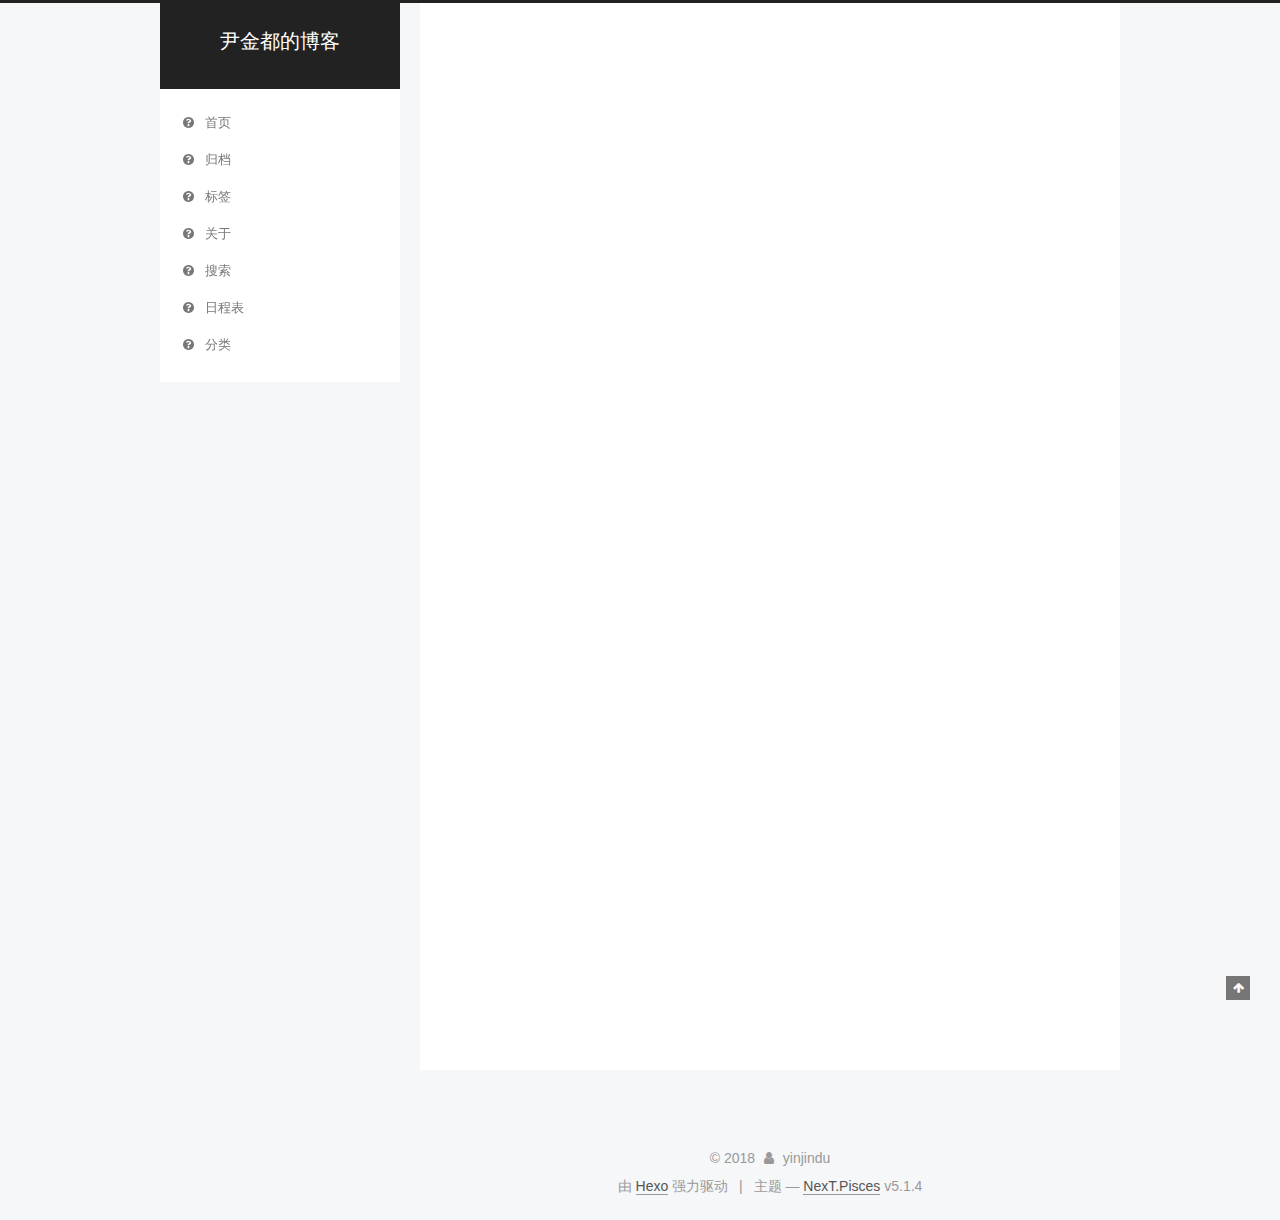
==== index.html @ 7d15b732 "hexo deploy" ====
<!DOCTYPE html>



  


<html class="theme-next pisces use-motion" lang="zh-Hans">
<head>
  <meta charset="UTF-8"/>
<meta http-equiv="X-UA-Compatible" content="IE=edge" />
<meta name="viewport" content="width=device-width, initial-scale=1, maximum-scale=1"/>
<meta name="theme-color" content="#222">









<meta http-equiv="Cache-Control" content="no-transform" />
<meta http-equiv="Cache-Control" content="no-siteapp" />
















  
  
  <link href="/lib/fancybox/source/jquery.fancybox.css?v=2.1.5" rel="stylesheet" type="text/css" />







<link href="/lib/font-awesome/css/font-awesome.min.css?v=4.6.2" rel="stylesheet" type="text/css" />

<link href="/css/main.css?v=5.1.4" rel="stylesheet" type="text/css" />


  <link rel="apple-touch-icon" sizes="180x180" href="/images/apple-touch-icon-next.png?v=5.1.4">


  <link rel="icon" type="image/png" sizes="32x32" href="/images/favicon-32x32-next.png?v=5.1.4">


  <link rel="icon" type="image/png" sizes="16x16" href="/images/favicon-16x16-next.png?v=5.1.4">


  <link rel="mask-icon" href="/images/logo.svg?v=5.1.4" color="#222">





  <meta name="keywords" content="Hexo, NexT" />










<meta property="og:type" content="website">
<meta property="og:title" content="尹金都的博客">
<meta property="og:url" content="http://yoursite.com/index.html">
<meta property="og:site_name" content="尹金都的博客">
<meta property="og:locale" content="zh-Hans">
<meta name="twitter:card" content="summary">
<meta name="twitter:title" content="尹金都的博客">



<script type="text/javascript" id="hexo.configurations">
  var NexT = window.NexT || {};
  var CONFIG = {
    root: '/',
    scheme: 'Pisces',
    version: '5.1.4',
    sidebar: {"position":"left","display":"post","offset":12,"b2t":false,"scrollpercent":false,"onmobile":false},
    fancybox: true,
    tabs: true,
    motion: {"enable":true,"async":false,"transition":{"post_block":"fadeIn","post_header":"slideDownIn","post_body":"slideDownIn","coll_header":"slideLeftIn","sidebar":"slideUpIn"}},
    duoshuo: {
      userId: '0',
      author: '博主'
    },
    algolia: {
      applicationID: '',
      apiKey: '',
      indexName: '',
      hits: {"per_page":10},
      labels: {"input_placeholder":"Search for Posts","hits_empty":"We didn't find any results for the search: ${query}","hits_stats":"${hits} results found in ${time} ms"}
    }
  };
</script>



  <link rel="canonical" href="http://yoursite.com/"/>





  <title>尹金都的博客</title>
  








</head>

<body itemscope itemtype="http://schema.org/WebPage" lang="zh-Hans">

  
  
    
  

  <div class="container sidebar-position-left 
  page-home">
    <div class="headband"></div>

    <header id="header" class="header" itemscope itemtype="http://schema.org/WPHeader">
      <div class="header-inner"><div class="site-brand-wrapper">
  <div class="site-meta ">
    

    <div class="custom-logo-site-title">
      <a href="/"  class="brand" rel="start">
        <span class="logo-line-before"><i></i></span>
        <span class="site-title">尹金都的博客</span>
        <span class="logo-line-after"><i></i></span>
      </a>
    </div>
      
        <p class="site-subtitle"></p>
      
  </div>

  <div class="site-nav-toggle">
    <button>
      <span class="btn-bar"></span>
      <span class="btn-bar"></span>
      <span class="btn-bar"></span>
    </button>
  </div>
</div>

<nav class="site-nav">
  

  
    <ul id="menu" class="menu">
      
        
        <li class="menu-item menu-item-home">
          <a href="/" rel="section">
            
              <i class="menu-item-icon fa fa-fw fa-question-circle"></i> <br />
            
            首页
          </a>
        </li>
      
        
        <li class="menu-item menu-item-archives">
          <a href="/archives/" rel="section">
            
              <i class="menu-item-icon fa fa-fw fa-question-circle"></i> <br />
            
            归档
          </a>
        </li>
      
        
        <li class="menu-item menu-item-tags">
          <a href="/tags/" rel="section">
            
              <i class="menu-item-icon fa fa-fw fa-question-circle"></i> <br />
            
            标签
          </a>
        </li>
      
        
        <li class="menu-item menu-item-about">
          <a href="/about/" rel="section">
            
              <i class="menu-item-icon fa fa-fw fa-question-circle"></i> <br />
            
            关于
          </a>
        </li>
      
        
        <li class="menu-item menu-item-search">
          <a href="/search/" rel="section">
            
              <i class="menu-item-icon fa fa-fw fa-question-circle"></i> <br />
            
            搜索
          </a>
        </li>
      
        
        <li class="menu-item menu-item-schedule">
          <a href="/schedule/" rel="section">
            
              <i class="menu-item-icon fa fa-fw fa-question-circle"></i> <br />
            
            日程表
          </a>
        </li>
      
        
        <li class="menu-item menu-item-categories">
          <a href="/categories/" rel="section">
            
              <i class="menu-item-icon fa fa-fw fa-question-circle"></i> <br />
            
            分类
          </a>
        </li>
      

      
    </ul>
  

  
</nav>



 </div>
    </header>

    <main id="main" class="main">
      <div class="main-inner">
        <div class="content-wrap">
          <div id="content" class="content">
            
  <section id="posts" class="posts-expand">
    
      

  

  
  
  

  <article class="post post-type-normal" itemscope itemtype="http://schema.org/Article">
  
  
  
  <div class="post-block">
    <link itemprop="mainEntityOfPage" href="http://yoursite.com/2018/08/17/hello-world/">

    <span hidden itemprop="author" itemscope itemtype="http://schema.org/Person">
      <meta itemprop="name" content="yinjindu">
      <meta itemprop="description" content="">
      <meta itemprop="image" content="/images/avatar.gif">
    </span>

    <span hidden itemprop="publisher" itemscope itemtype="http://schema.org/Organization">
      <meta itemprop="name" content="尹金都的博客">
    </span>

    
      <header class="post-header">

        
        
          <h1 class="post-title" itemprop="name headline">
                
                <a class="post-title-link" href="/2018/08/17/hello-world/" itemprop="url">Hello World</a></h1>
        

        <div class="post-meta">
          <span class="post-time">
            
              <span class="post-meta-item-icon">
                <i class="fa fa-calendar-o"></i>
              </span>
              
                <span class="post-meta-item-text">发表于</span>
              
              <time title="创建于" itemprop="dateCreated datePublished" datetime="2018-08-17T18:25:10+08:00">
                2018-08-17
              </time>
            

            

            
          </span>

          

          
            
          

          
          

          

          

          

        </div>
      </header>
    

    
    
    
    <div class="post-body" itemprop="articleBody">

      
      

      
        
          
            <p>Welcome to <a href="https://hexo.io/" target="_blank" rel="noopener">Hexo</a>! This is your very first post. Check <a href="https://hexo.io/docs/" target="_blank" rel="noopener">documentation</a> for more info. If you get any problems when using Hexo, you can find the answer in <a href="https://hexo.io/docs/troubleshooting.html" target="_blank" rel="noopener">troubleshooting</a> or you can ask me on <a href="https://github.com/hexojs/hexo/issues" target="_blank" rel="noopener">GitHub</a>.</p>
<h2 id="Quick-Start"><a href="#Quick-Start" class="headerlink" title="Quick Start"></a>Quick Start</h2><h3 id="Create-a-new-post"><a href="#Create-a-new-post" class="headerlink" title="Create a new post"></a>Create a new post</h3><figure class="highlight bash"><table><tr><td class="gutter"><pre><span class="line">1</span><br></pre></td><td class="code"><pre><span class="line">$ hexo new <span class="string">"My New Post"</span></span><br></pre></td></tr></table></figure>
<p>More info: <a href="https://hexo.io/docs/writing.html" target="_blank" rel="noopener">Writing</a></p>
<h3 id="Run-server"><a href="#Run-server" class="headerlink" title="Run server"></a>Run server</h3><figure class="highlight bash"><table><tr><td class="gutter"><pre><span class="line">1</span><br></pre></td><td class="code"><pre><span class="line">$ hexo server</span><br></pre></td></tr></table></figure>
<p>More info: <a href="https://hexo.io/docs/server.html" target="_blank" rel="noopener">Server</a></p>
<h3 id="Generate-static-files"><a href="#Generate-static-files" class="headerlink" title="Generate static files"></a>Generate static files</h3><figure class="highlight bash"><table><tr><td class="gutter"><pre><span class="line">1</span><br></pre></td><td class="code"><pre><span class="line">$ hexo generate</span><br></pre></td></tr></table></figure>
<p>More info: <a href="https://hexo.io/docs/generating.html" target="_blank" rel="noopener">Generating</a></p>
<h3 id="Deploy-to-remote-sites"><a href="#Deploy-to-remote-sites" class="headerlink" title="Deploy to remote sites"></a>Deploy to remote sites</h3><figure class="highlight bash"><table><tr><td class="gutter"><pre><span class="line">1</span><br></pre></td><td class="code"><pre><span class="line">$ hexo deploy</span><br></pre></td></tr></table></figure>
<p>More info: <a href="https://hexo.io/docs/deployment.html" target="_blank" rel="noopener">Deployment</a></p>

          
        
      
    </div>
    
    
    

    

    

    

    <footer class="post-footer">
      

      

      

      
      
        <div class="post-eof"></div>
      
    </footer>
  </div>
  
  
  
  </article>


    
  </section>

  


          </div>
          


          

        </div>
        
          
  
  <div class="sidebar-toggle">
    <div class="sidebar-toggle-line-wrap">
      <span class="sidebar-toggle-line sidebar-toggle-line-first"></span>
      <span class="sidebar-toggle-line sidebar-toggle-line-middle"></span>
      <span class="sidebar-toggle-line sidebar-toggle-line-last"></span>
    </div>
  </div>

  <aside id="sidebar" class="sidebar">
    
    <div class="sidebar-inner">

      

      

      <section class="site-overview-wrap sidebar-panel sidebar-panel-active">
        <div class="site-overview">
          <div class="site-author motion-element" itemprop="author" itemscope itemtype="http://schema.org/Person">
            
              <p class="site-author-name" itemprop="name">yinjindu</p>
              <p class="site-description motion-element" itemprop="description"></p>
          </div>

          <nav class="site-state motion-element">

            
              <div class="site-state-item site-state-posts">
              
                <a href="/archives/">
              
                  <span class="site-state-item-count">1</span>
                  <span class="site-state-item-name">日志</span>
                </a>
              </div>
            

            

            

          </nav>

          

          

          
          

          
          

          

        </div>
      </section>

      

      

    </div>
  </aside>


        
      </div>
    </main>

    <footer id="footer" class="footer">
      <div class="footer-inner">
        <div class="copyright">&copy; <span itemprop="copyrightYear">2018</span>
  <span class="with-love">
    <i class="fa fa-user"></i>
  </span>
  <span class="author" itemprop="copyrightHolder">yinjindu</span>

  
</div>


  <div class="powered-by">由 <a class="theme-link" target="_blank" href="https://hexo.io">Hexo</a> 强力驱动</div>



  <span class="post-meta-divider">|</span>



  <div class="theme-info">主题 &mdash; <a class="theme-link" target="_blank" href="https://github.com/iissnan/hexo-theme-next">NexT.Pisces</a> v5.1.4</div>




        







        
      </div>
    </footer>

    
      <div class="back-to-top">
        <i class="fa fa-arrow-up"></i>
        
      </div>
    

    

  </div>

  

<script type="text/javascript">
  if (Object.prototype.toString.call(window.Promise) !== '[object Function]') {
    window.Promise = null;
  }
</script>









  












  
  
    <script type="text/javascript" src="/lib/jquery/index.js?v=2.1.3"></script>
  

  
  
    <script type="text/javascript" src="/lib/fastclick/lib/fastclick.min.js?v=1.0.6"></script>
  

  
  
    <script type="text/javascript" src="/lib/jquery_lazyload/jquery.lazyload.js?v=1.9.7"></script>
  

  
  
    <script type="text/javascript" src="/lib/velocity/velocity.min.js?v=1.2.1"></script>
  

  
  
    <script type="text/javascript" src="/lib/velocity/velocity.ui.min.js?v=1.2.1"></script>
  

  
  
    <script type="text/javascript" src="/lib/fancybox/source/jquery.fancybox.pack.js?v=2.1.5"></script>
  


  


  <script type="text/javascript" src="/js/src/utils.js?v=5.1.4"></script>

  <script type="text/javascript" src="/js/src/motion.js?v=5.1.4"></script>



  
  


  <script type="text/javascript" src="/js/src/affix.js?v=5.1.4"></script>

  <script type="text/javascript" src="/js/src/schemes/pisces.js?v=5.1.4"></script>



  

  


  <script type="text/javascript" src="/js/src/bootstrap.js?v=5.1.4"></script>



  


  




	





  





  












  





  

  

  

  
  

  

  

  

</body>
</html>
---- css/main.css ----
/* normalize.css v3.0.2 | MIT License | git.io/normalize */
html {
  font-family: sans-serif; /* 1 */
  -ms-text-size-adjust: 100%; /* 2 */
  -webkit-text-size-adjust: 100%; /* 2 */
}
body {
  margin: 0;
}
article,
aside,
details,
figcaption,
figure,
footer,
header,
hgroup,
main,
menu,
nav,
section,
summary {
  display: block;
}
audio,
canvas,
progress,
video {
  display: inline-block; /* 1 */
  vertical-align: baseline; /* 2 */
}
audio:not([controls]) {
  display: none;
  height: 0;
}
[hidden],
template {
  display: none;
}
a {
  background-color: transparent;
}
a:active,
a:hover {
  outline: 0;
}
abbr[title] {
  border-bottom: 1px dotted;
}
b,
strong {
  font-weight: bold;
}
dfn {
  font-style: italic;
}
h1 {
  font-size: 2em;
  margin: 0.67em 0;
}
mark {
  background: #ff0;
  color: #000;
}
small {
  font-size: 80%;
}
sub,
sup {
  font-size: 75%;
  line-height: 0;
  position: relative;
  vertical-align: baseline;
}
sup {
  top: -0.5em;
}
sub {
  bottom: -0.25em;
}
img {
  border: 0;
}
svg:not(:root) {
  overflow: hidden;
}
figure {
  margin: 1em 40px;
}
hr {
  -moz-box-sizing: content-box;
  box-sizing: content-box;
  height: 0;
}
pre {
  overflow: auto;
}
code,
kbd,
pre,
samp {
  font-family: monospace, monospace;
  font-size: 1em;
}
button,
input,
optgroup,
select,
textarea {
  color: inherit; /* 1 */
  font: inherit; /* 2 */
  margin: 0; /* 3 */
}
button {
  overflow: visible;
}
button,
select {
  text-transform: none;
}
button,
html input[type="button"],
input[type="reset"],
input[type="submit"] {
  -webkit-appearance: button; /* 2 */
  cursor: pointer; /* 3 */
}
button[disabled],
html input[disabled] {
  cursor: default;
}
button::-moz-focus-inner,
input::-moz-focus-inner {
  border: 0;
  padding: 0;
}
input {
  line-height: normal;
}
input[type="checkbox"],
input[type="radio"] {
  box-sizing: border-box; /* 1 */
  padding: 0; /* 2 */
}
input[type="number"]::-webkit-inner-spin-button,
input[type="number"]::-webkit-outer-spin-button {
  height: auto;
}
input[type="search"] {
  -webkit-appearance: textfield; /* 1 */
  -moz-box-sizing: content-box;
  -webkit-box-sizing: content-box; /* 2 */
  box-sizing: content-box;
}
input[type="search"]::-webkit-search-cancel-button,
input[type="search"]::-webkit-search-decoration {
  -webkit-appearance: none;
}
fieldset {
  border: 1px solid #c0c0c0;
  margin: 0 2px;
  padding: 0.35em 0.625em 0.75em;
}
legend {
  border: 0; /* 1 */
  padding: 0; /* 2 */
}
textarea {
  overflow: auto;
}
optgroup {
  font-weight: bold;
}
table {
  border-collapse: collapse;
  border-spacing: 0;
}
td,
th {
  padding: 0;
}
::selection {
  background: #262a30;
  color: #fff;
}
body {
  position: relative;
  font-family: 'Lato', "PingFang SC", "Microsoft YaHei", sans-serif;
  font-size: 14px;
  line-height: 2;
  color: #555;
  background: #f5f7f9;
}
@media (max-width: 767px) {
  body {
    padding-right: 0 !important;
  }
}
@media (min-width: 768px) and (max-width: 991px) {
  body {
    padding-right: 0 !important;
  }
}
@media (min-width: 1600px) {
  body {
    font-size: 16px;
  }
}
h1,
h2,
h3,
h4,
h5,
h6 {
  margin: 0;
  padding: 0;
  font-weight: bold;
  line-height: 1.5;
  font-family: 'Lato', "PingFang SC", "Microsoft YaHei", sans-serif;
}
h2,
h3,
h4,
h5,
h6 {
  margin: 20px 0 15px;
}
h1 {
  font-size: 22px;
}
@media (max-width: 767px) {
  h1 {
    font-size: 18px;
  }
}
h2 {
  font-size: 20px;
}
@media (max-width: 767px) {
  h2 {
    font-size: 16px;
  }
}
h3 {
  font-size: 18px;
}
@media (max-width: 767px) {
  h3 {
    font-size: 14px;
  }
}
h4 {
  font-size: 16px;
}
@media (max-width: 767px) {
  h4 {
    font-size: 12px;
  }
}
h5 {
  font-size: 14px;
}
@media (max-width: 767px) {
  h5 {
    font-size: 10px;
  }
}
h6 {
  font-size: 12px;
}
@media (max-width: 767px) {
  h6 {
    font-size: 8px;
  }
}
p {
  margin: 0 0 20px 0;
}
a {
  color: #555;
  text-decoration: none;
  outline: none;
  border-bottom: 1px solid #999;
  word-wrap: break-word;
}
a:hover {
  color: #222;
  border-bottom-color: #222;
}
blockquote {
  margin: 0;
  padding: 0;
}
img {
  display: block;
  margin: auto;
  max-width: 100%;
  height: auto;
}
hr {
  margin: 40px 0;
  height: 3px;
  border: none;
  background-color: #ddd;
  background-image: repeating-linear-gradient(-45deg, #fff, #fff 4px, transparent 4px, transparent 8px);
}
blockquote {
  padding: 0 15px;
  color: #666;
  border-left: 4px solid #ddd;
}
blockquote cite::before {
  content: "-";
  padding: 0 5px;
}
dt {
  font-weight: 700;
}
dd {
  margin: 0;
  padding: 0;
}
kbd {
  border: 1px solid #ccc;
  border-radius: 0.2em;
  box-shadow: 0.1em 0.1em 0.2em rgba(0,0,0,0.1);
  background-color: #f9f9f9;
  font-family: inherit;
  background-image: -webkit-linear-gradient(top, #eee, #fff, #eee);
  padding: 0.1em 0.3em;
  white-space: nowrap;
}
.text-left {
  text-align: left;
}
.text-center {
  text-align: center;
}
.text-right {
  text-align: right;
}
.text-justify {
  text-align: justify;
}
.text-nowrap {
  white-space: nowrap;
}
.text-lowercase {
  text-transform: lowercase;
}
.text-uppercase {
  text-transform: uppercase;
}
.text-capitalize {
  text-transform: capitalize;
}
.center-block {
  display: block;
  margin-left: auto;
  margin-right: auto;
}
.clearfix:before,
.clearfix:after {
  content: " ";
  display: table;
}
.clearfix:after {
  clear: both;
}
.pullquote {
  width: 45%;
}
.pullquote.left {
  float: left;
  margin-left: 5px;
  margin-right: 10px;
}
.pullquote.right {
  float: right;
  margin-left: 10px;
  margin-right: 5px;
}
.affix.affix.affix {
  position: fixed;
}
.translation {
  margin-top: -20px;
  font-size: 14px;
  color: #999;
}
.scrollbar-measure {
  width: 100px;
  height: 100px;
  overflow: scroll;
  position: absolute;
  top: -9999px;
}
.use-motion .motion-element {
  opacity: 0;
}
table {
  margin: 20px 0;
  width: 100%;
  border-collapse: collapse;
  border-spacing: 0;
  border: 1px solid #ddd;
  font-size: 14px;
  table-layout: fixed;
  word-wrap: break-all;
}
table>tbody>tr:nth-of-type(odd) {
  background-color: #f9f9f9;
}
table>tbody>tr:hover {
  background-color: #f5f5f5;
}
caption,
th,
td {
  padding: 8px;
  text-align: left;
  vertical-align: middle;
  font-weight: normal;
}
th,
td {
  border-bottom: 3px solid #ddd;
  border-right: 1px solid #eee;
}
th {
  padding-bottom: 10px;
  font-weight: 700;
}
td {
  border-bottom-width: 1px;
}
html,
body {
  height: 100%;
}
.container {
  position: relative;
  min-height: 100%;
}
.header-inner {
  margin: 0 auto;
  padding: 100px 0 70px;
  width: 700px;
}
@media (min-width: 1600px) {
  .container .header-inner {
    width: 900px;
  }
}
.main {
  padding-bottom: 150px;
}
.main-inner {
  margin: 0 auto;
  width: 700px;
}
@media (min-width: 1600px) {
  .container .main-inner {
    width: 900px;
  }
}
.footer {
  position: absolute;
  left: 0;
  bottom: 0;
  width: 100%;
  min-height: 50px;
}
.footer-inner {
  box-sizing: border-box;
  margin: 20px auto;
  width: 700px;
}
@media (min-width: 1600px) {
  .container .footer-inner {
    width: 900px;
  }
}
pre,
.highlight {
  overflow: auto;
  margin: 20px 0;
  padding: 0;
  font-size: 13px;
  color: #4d4d4c;
  background: #f7f7f7;
  line-height: 1.6;
}
pre,
code {
  font-family: consolas, Menlo, "PingFang SC", "Microsoft YaHei", monospace;
}
code {
  padding: 2px 4px;
  word-wrap: break-word;
  color: #555;
  background: #eee;
  border-radius: 3px;
  font-size: 13px;
}
pre {
  padding: 10px;
}
pre code {
  padding: 0;
  color: #4d4d4c;
  background: none;
  text-shadow: none;
}
.highlight {
  border-radius: 1px;
}
.highlight pre {
  border: none;
  margin: 0;
  padding: 10px 0;
}
.highlight table {
  margin: 0;
  width: auto;
  border: none;
}
.highlight td {
  border: none;
  padding: 0;
}
.highlight figcaption {
  font-size: 1em;
  color: #4d4d4c;
  line-height: 1em;
  margin-bottom: 1em;
}
.highlight figcaption:before,
.highlight figcaption:after {
  content: " ";
  display: table;
}
.highlight figcaption:after {
  clear: both;
}
.highlight figcaption a {
  float: right;
  color: #4d4d4c;
}
.highlight figcaption a:hover {
  border-bottom-color: #4d4d4c;
}
.highlight .gutter pre {
  padding-left: 10px;
  padding-right: 10px;
  color: #869194;
  text-align: right;
  background-color: #eff2f3;
}
.highlight .code pre {
  width: 100%;
  padding-left: 10px;
  padding-right: 10px;
  background-color: #f7f7f7;
}
.highlight .line {
  height: 20px;
}
.gutter {
  -webkit-user-select: none;
  -moz-user-select: none;
  -ms-user-select: none;
  user-select: none;
}
.gist table {
  width: auto;
}
.gist table td {
  border: none;
}
pre .deletion {
  background: #fdd;
}
pre .addition {
  background: #dfd;
}
pre .meta {
  color: #8959a8;
}
pre .comment {
  color: #8e908c;
}
pre .variable,
pre .attribute,
pre .tag,
pre .regexp,
pre .ruby .constant,
pre .xml .tag .title,
pre .xml .pi,
pre .xml .doctype,
pre .html .doctype,
pre .css .id,
pre .css .class,
pre .css .pseudo {
  color: #c82829;
}
pre .number,
pre .preprocessor,
pre .built_in,
pre .literal,
pre .params,
pre .constant,
pre .command {
  color: #f5871f;
}
pre .ruby .class .title,
pre .css .rules .attribute,
pre .string,
pre .value,
pre .inheritance,
pre .header,
pre .ruby .symbol,
pre .xml .cdata,
pre .special,
pre .number,
pre .formula {
  color: #718c00;
}
pre .title,
pre .css .hexcolor {
  color: #3e999f;
}
pre .function,
pre .python .decorator,
pre .python .title,
pre .ruby .function .title,
pre .ruby .title .keyword,
pre .perl .sub,
pre .javascript .title,
pre .coffeescript .title {
  color: #4271ae;
}
pre .keyword,
pre .javascript .function {
  color: #8959a8;
}
.full-image.full-image.full-image.full-image {
  border: none;
  max-width: 100%;
  width: auto;
  margin: 20px auto 25px;
}
@media (min-width: 992px) {
  .full-image.full-image.full-image.full-image {
    max-width: none;
    width: 118%;
    margin: 0 -9%;
  }
}
.blockquote-center,
.page-home .post-type-quote blockquote,
.page-post-detail .post-type-quote blockquote {
  position: relative;
  margin: 40px 0;
  padding: 0;
  border-left: none;
  text-align: center;
}
.blockquote-center::before,
.page-home .post-type-quote blockquote::before,
.page-post-detail .post-type-quote blockquote::before,
.blockquote-center::after,
.page-home .post-type-quote blockquote::after,
.page-post-detail .post-type-quote blockquote::after {
  position: absolute;
  content: ' ';
  display: block;
  width: 100%;
  height: 24px;
  opacity: 0.2;
  background-repeat: no-repeat;
  background-position: 0 -6px;
  background-size: 22px 22px;
}
.blockquote-center::before,
.page-home .post-type-quote blockquote::before,
.page-post-detail .post-type-quote blockquote::before {
  top: -20px;
  background-image: url("../images/quote-l.svg");
  border-top: 1px solid #ccc;
}
.blockquote-center::after,
.page-home .post-type-quote blockquote::after,
.page-post-detail .post-type-quote blockquote::after {
  bottom: -20px;
  background-image: url("../images/quote-r.svg");
  border-bottom: 1px solid #ccc;
  background-position: 100% 8px;
}
.blockquote-center p,
.page-home .post-type-quote blockquote p,
.page-post-detail .post-type-quote blockquote p,
.blockquote-center div,
.page-home .post-type-quote blockquote div,
.page-post-detail .post-type-quote blockquote div {
  text-align: center;
}
.post .post-body .group-picture img {
  box-sizing: border-box;
  padding: 0 3px;
  border: none;
}
.post .group-picture-row {
  overflow: hidden;
  margin-top: 6px;
}
.post .group-picture-row:first-child {
  margin-top: 0;
}
.post .group-picture-column {
  float: left;
}
.page-post-detail .post-body .group-picture-column {
  float: none;
  margin-top: 10px;
  width: auto !important;
}
.page-post-detail .post-body .group-picture-column img {
  margin: 0 auto;
}
.page-archive .group-picture-container {
  overflow: hidden;
}
.page-archive .group-picture-row {
  float: left;
}
.page-archive .group-picture-row:first-child {
  margin-top: 6px;
}
.page-archive .group-picture-column {
  max-width: 150px;
  max-height: 150px;
}
.post-body .note {
  position: relative;
  padding: 15px;
  margin-bottom: 20px;
  border: 1px solid #eee;
  border-left-width: 5px;
  border-radius: 3px;
}
.post-body .note h2,
.post-body .note h3,
.post-body .note h4,
.post-body .note h5,
.post-body .note h6 {
  margin-top: 0;
  margin-bottom: 0;
  border-bottom: initial;
  padding-top: 0 !important;
}
.post-body .note p:first-child,
.post-body .note ul:first-child,
.post-body .note ol:first-child,
.post-body .note table:first-child,
.post-body .note pre:first-child,
.post-body .note blockquote:first-child {
  margin-top: 0;
}
.post-body .note p:last-child,
.post-body .note ul:last-child,
.post-body .note ol:last-child,
.post-body .note table:last-child,
.post-body .note pre:last-child,
.post-body .note blockquote:last-child {
  margin-bottom: 0;
}
.post-body .note.default {
  border-left-color: #777;
}
.post-body .note.default h2,
.post-body .note.default h3,
.post-body .note.default h4,
.post-body .note.default h5,
.post-body .note.default h6 {
  color: #777;
}
.post-body .note.primary {
  border-left-color: #6f42c1;
}
.post-body .note.primary h2,
.post-body .note.primary h3,
.post-body .note.primary h4,
.post-body .note.primary h5,
.post-body .note.primary h6 {
  color: #6f42c1;
}
.post-body .note.info {
  border-left-color: #428bca;
}
.post-body .note.info h2,
.post-body .note.info h3,
.post-body .note.info h4,
.post-body .note.info h5,
.post-body .note.info h6 {
  color: #428bca;
}
.post-body .note.success {
  border-left-color: #5cb85c;
}
.post-body .note.success h2,
.post-body .note.success h3,
.post-body .note.success h4,
.post-body .note.success h5,
.post-body .note.success h6 {
  color: #5cb85c;
}
.post-body .note.warning {
  border-left-color: #f0ad4e;
}
.post-body .note.warning h2,
.post-body .note.warning h3,
.post-body .note.warning h4,
.post-body .note.warning h5,
.post-body .note.warning h6 {
  color: #f0ad4e;
}
.post-body .note.danger {
  border-left-color: #d9534f;
}
.post-body .note.danger h2,
.post-body .note.danger h3,
.post-body .note.danger h4,
.post-body .note.danger h5,
.post-body .note.danger h6 {
  color: #d9534f;
}
.post-body .label {
  display: inline;
  padding: 0 2px;
  white-space: nowrap;
}
.post-body .label.default {
  background-color: #f0f0f0;
}
.post-body .label.primary {
  background-color: #efe6f7;
}
.post-body .label.info {
  background-color: #e5f2f8;
}
.post-body .label.success {
  background-color: #e7f4e9;
}
.post-body .label.warning {
  background-color: #fcf6e1;
}
.post-body .label.danger {
  background-color: #fae8eb;
}
.post-body .tabs {
  position: relative;
  display: block;
  margin-bottom: 20px;
  padding-top: 10px;
}
.post-body .tabs ul.nav-tabs {
  margin: 0;
  padding: 0;
  display: flex;
  margin-bottom: -1px;
}
@media (max-width: 413px) {
  .post-body .tabs ul.nav-tabs {
    display: block;
    margin-bottom: 5px;
  }
}
.post-body .tabs ul.nav-tabs li.tab {
  list-style-type: none !important;
  margin: 0 0.25em 0 0;
  border-top: 3px solid transparent;
  border-left: 1px solid transparent;
  border-right: 1px solid transparent;
}
@media (max-width: 413px) {
  .post-body .tabs ul.nav-tabs li.tab {
    margin: initial;
    border-top: 1px solid transparent;
    border-left: 3px solid transparent;
    border-right: 1px solid transparent;
    border-bottom: 1px solid transparent;
  }
}
.post-body .tabs ul.nav-tabs li.tab a {
  outline: 0;
  border-bottom: initial;
  display: block;
  line-height: 1.8em;
  padding: 0.25em 0.75em;
  transition-duration: 0.2s;
  transition-timing-function: ease-out;
  transition-delay: 0s;
}
.post-body .tabs ul.nav-tabs li.tab a i {
  width: 1.285714285714286em;
}
.post-body .tabs ul.nav-tabs li.tab.active {
  border-top: 3px solid #fc6423;
  border-left: 1px solid #ddd;
  border-right: 1px solid #ddd;
  background-color: #fff;
}
@media (max-width: 413px) {
  .post-body .tabs ul.nav-tabs li.tab.active {
    border-top: 1px solid #ddd;
    border-left: 3px solid #fc6423;
    border-right: 1px solid #ddd;
    border-bottom: 1px solid #ddd;
  }
}
.post-body .tabs ul.nav-tabs li.tab.active a {
  cursor: default;
  color: #555;
}
.post-body .tabs .tab-content {
  background-color: #fff;
}
.post-body .tabs .tab-content .tab-pane {
  border: 1px solid #ddd;
  padding: 20px 20px 0 20px;
}
.post-body .tabs .tab-content .tab-pane:not(.active) {
  display: none !important;
}
.post-body .tabs .tab-content .tab-pane.active {
  display: block !important;
}
.btn {
  display: inline-block;
  padding: 0 20px;
  font-size: 14px;
  color: #555;
  background: #fff;
  border: 2px solid #555;
  text-decoration: none;
  border-radius: 2px;
  transition-property: background-color;
  transition-duration: 0.2s;
  transition-timing-function: ease-in-out;
  transition-delay: 0s;
  line-height: 2;
}
.btn:hover {
  border-color: #222;
  color: #fff;
  background: #222;
}
.btn +.btn {
  margin: 0 0 8px 8px;
}
.btn .fa-fw {
  width: 1.285714285714286em;
  text-align: left;
}
.btn-bar {
  display: block;
  width: 22px;
  height: 2px;
  background: #555;
  border-radius: 1px;
}
.btn-bar+.btn-bar {
  margin-top: 4px;
}
.pagination {
  margin: 120px 0 40px;
  text-align: center;
  border-top: 1px solid #eee;
}
.page-number-basic,
.pagination .prev,
.pagination .next,
.pagination .page-number,
.pagination .space {
  display: inline-block;
  position: relative;
  top: -1px;
  margin: 0 10px;
  padding: 0 11px;
}
@media (max-width: 767px) {
  .page-number-basic,
  .pagination .prev,
  .pagination .next,
  .pagination .page-number,
  .pagination .space {
    margin: 0 5px;
  }
}
.pagination .prev,
.pagination .next,
.pagination .page-number {
  border-bottom: 0;
  border-top: 1px solid #eee;
  transition-property: border-color;
  transition-duration: 0.2s;
  transition-timing-function: ease-in-out;
  transition-delay: 0s;
}
.pagination .prev:hover,
.pagination .next:hover,
.pagination .page-number:hover {
  border-top-color: #222;
}
.pagination .space {
  padding: 0;
  margin: 0;
}
.pagination .prev {
  margin-left: 0;
}
.pagination .next {
  margin-right: 0;
}
.pagination .page-number.current {
  color: #fff;
  background: #ccc;
  border-top-color: #ccc;
}
@media (max-width: 767px) {
  .pagination {
    border-top: none;
  }
  .pagination .prev,
  .pagination .next,
  .pagination .page-number {
    margin-bottom: 10px;
    border-top: 0;
    border-bottom: 1px solid #eee;
    padding: 0 10px;
  }
  .pagination .prev:hover,
  .pagination .next:hover,
  .pagination .page-number:hover {
    border-bottom-color: #222;
  }
}
.comments {
  margin: 60px 20px 0;
}
.tag-cloud {
  text-align: center;
}
.tag-cloud a {
  display: inline-block;
  margin: 10px;
}
.back-to-top {
  box-sizing: border-box;
  position: fixed;
  bottom: -100px;
  right: 30px;
  z-index: 1050;
  padding: 0 6px;
  width: 24px;
  background: #222;
  font-size: 12px;
  opacity: 0.6;
  color: #fff;
  cursor: pointer;
  text-align: center;
  -webkit-transform: translateZ(0);
  transition-property: bottom;
  transition-duration: 0.2s;
  transition-timing-function: ease-in-out;
  transition-delay: 0s;
}
@media (min-width: 768px) and (max-width: 991px) {
  .back-to-top {
    display: none !important;
  }
}
@media (max-width: 767px) {
  .back-to-top {
    display: none !important;
  }
}
.back-to-top.back-to-top-on {
  bottom: 30px;
}
.header {
  background: transparent;
}
.header-inner {
  position: relative;
}
.headband {
  height: 3px;
  background: #222;
}
.site-meta {
  margin: 0;
  text-align: center;
}
@media (max-width: 767px) {
  .site-meta {
    text-align: center;
  }
}
.brand {
  position: relative;
  display: inline-block;
  padding: 0 40px;
  color: #fff;
  background: #222;
  border-bottom: none;
}
.brand:hover {
  color: #fff;
}
.logo {
  display: inline-block;
  margin-right: 5px;
  line-height: 36px;
  vertical-align: top;
}
.site-title {
  display: inline-block;
  vertical-align: top;
  line-height: 36px;
  font-size: 20px;
  font-weight: normal;
  font-family: 'Lato', "PingFang SC", "Microsoft YaHei", sans-serif;
}
.site-subtitle {
  margin-top: 10px;
  font-size: 13px;
  color: #ddd;
}
.use-motion .brand {
  opacity: 0;
}
.use-motion .logo,
.use-motion .site-title,
.use-motion .site-subtitle {
  opacity: 0;
  position: relative;
  top: -10px;
}
.site-nav-toggle {
  display: none;
  position: absolute;
  top: 10px;
  left: 10px;
}
@media (max-width: 767px) {
  .site-nav-toggle {
    display: block;
  }
}
.site-nav-toggle button {
  margin-top: 2px;
  padding: 9px 10px;
  background: transparent;
  border: none;
}
@media (max-width: 767px) {
  .site-nav {
    display: none;
    margin: 0 -10px;
    padding: 0 10px;
    clear: both;
    border-top: 1px solid #ddd;
  }
}
@media (min-width: 768px) and (max-width: 991px) {
  .site-nav {
    display: block !important;
  }
}
@media (min-width: 992px) {
  .site-nav {
    display: block !important;
  }
}
.menu {
  margin-top: 20px;
  padding-left: 0;
  text-align: center;
}
.menu .menu-item {
  display: inline-block;
  margin: 0 10px;
  list-style: none;
}
@media screen and (max-width: 767px) {
  .menu .menu-item {
    margin-top: 10px;
  }
}
.menu .menu-item a {
  display: block;
  font-size: 13px;
  line-height: inherit;
  border-bottom: 1px solid transparent;
  transition-property: border-color;
  transition-duration: 0.2s;
  transition-timing-function: ease-in-out;
  transition-delay: 0s;
}
.menu .menu-item a:hover,
.menu-item-active a {
  border-bottom-color: #222;
}
.menu .menu-item .fa {
  margin-right: 5px;
}
.use-motion .menu-item {
  opacity: 0;
}
.post-body {
  font-family: 'Lato', "PingFang SC", "Microsoft YaHei", sans-serif;
}
@media (max-width: 767px) {
  .post-body {
    word-break: break-word;
  }
}
.post-body .fancybox img {
  display: block !important;
  margin: 0 auto;
  cursor: pointer;
  cursor: zoom-in;
  cursor: -webkit-zoom-in;
}
.post-body .image-caption,
.post-body .figure .caption {
  margin: -20px auto 15px;
  text-align: center;
  font-size: 14px;
  color: #999;
  font-weight: bold;
  line-height: 1;
}
.post-sticky-flag {
  display: inline-block;
  font-size: 16px;
  -ms-transform: rotate(30deg);
  -webkit-transform: rotate(30deg);
  -moz-transform: rotate(30deg);
  -ms-transform: rotate(30deg);
  -o-transform: rotate(30deg);
  transform: rotate(30deg);
}
.use-motion .post-block,
.use-motion .pagination,
.use-motion .comments {
  opacity: 0;
}
.use-motion .post-header {
  opacity: 0;
}
.use-motion .post-body {
  opacity: 0;
}
.use-motion .collection-title {
  opacity: 0;
}
.posts-expand {
  padding-top: 40px;
}
@media (max-width: 767px) {
  .posts-expand {
    margin: 0 20px;
  }
  .post-body pre .gutter pre {
    padding-right: 10px;
  }
  .post-body .highlight {
    margin-left: 0px;
    margin-right: 0px;
    padding: 0;
  }
  .post-body .highlight .gutter pre {
    padding-right: 10px;
  }
}
@media (min-width: 992px) {
  .posts-expand .post-body {
    text-align: justify;
  }
}
.posts-expand .post-body h2,
.posts-expand .post-body h3,
.posts-expand .post-body h4,
.posts-expand .post-body h5,
.posts-expand .post-body h6 {
  padding-top: 10px;
}
.posts-expand .post-body h2 .header-anchor,
.posts-expand .post-body h3 .header-anchor,
.posts-expand .post-body h4 .header-anchor,
.posts-expand .post-body h5 .header-anchor,
.posts-expand .post-body h6 .header-anchor {
  float: right;
  margin-left: 10px;
  color: #ccc;
  border-bottom-style: none;
  visibility: hidden;
}
.posts-expand .post-body h2 .header-anchor:hover,
.posts-expand .post-body h3 .header-anchor:hover,
.posts-expand .post-body h4 .header-anchor:hover,
.posts-expand .post-body h5 .header-anchor:hover,
.posts-expand .post-body h6 .header-anchor:hover {
  color: inherit;
}
.posts-expand .post-body h2:hover .header-anchor,
.posts-expand .post-body h3:hover .header-anchor,
.posts-expand .post-body h4:hover .header-anchor,
.posts-expand .post-body h5:hover .header-anchor,
.posts-expand .post-body h6:hover .header-anchor {
  visibility: visible;
}
.posts-expand .post-body ul li {
  list-style: circle;
}
.posts-expand .post-body img {
  box-sizing: border-box;
  margin: auto;
  padding: 3px;
  border: 1px solid #ddd;
}
.posts-expand .post-body .fancybox img {
  margin: 0 auto 25px;
}
@media (max-width: 767px) {
  .posts-collapse {
    margin: 0 20px;
  }
  .posts-collapse .post-title,
  .posts-collapse .post-meta {
    display: block;
    width: auto;
    text-align: left;
  }
}
.posts-collapse {
  position: relative;
  z-index: 1010;
  margin-left: 55px;
}
.posts-collapse::after {
  content: " ";
  position: absolute;
  top: 20px;
  left: 0;
  margin-left: -2px;
  width: 4px;
  height: 100%;
  background: #f5f5f5;
  z-index: -1;
}
@media (max-width: 767px) {
  .posts-collapse {
    margin: 0 20px;
  }
}
.posts-collapse .collection-title {
  position: relative;
  margin: 60px 0;
}
.posts-collapse .collection-title h1,
.posts-collapse .collection-title h2 {
  margin-left: 20px;
}
.posts-collapse .collection-title small {
  color: #bbb;
  margin-left: 5px;
}
.posts-collapse .collection-title::before {
  content: " ";
  position: absolute;
  left: 0;
  top: 50%;
  margin-left: -4px;
  margin-top: -4px;
  width: 8px;
  height: 8px;
  background: #bbb;
  border-radius: 50%;
}
.posts-collapse .post {
  margin: 30px 0;
}
.posts-collapse .post-header {
  position: relative;
  transition-duration: 0.2s;
  transition-timing-function: ease-in-out;
  transition-delay: 0s;
  transition-property: border;
  border-bottom: 1px dashed #ccc;
}
.posts-collapse .post-header::before {
  content: " ";
  position: absolute;
  left: 0;
  top: 12px;
  width: 6px;
  height: 6px;
  margin-left: -4px;
  background: #bbb;
  border-radius: 50%;
  border: 1px solid #fff;
  transition-duration: 0.2s;
  transition-timing-function: ease-in-out;
  transition-delay: 0s;
  transition-property: background;
}
.posts-collapse .post-header:hover {
  border-bottom-color: #666;
}
.posts-collapse .post-header:hover::before {
  background: #222;
}
.posts-collapse .post-meta {
  position: absolute;
  font-size: 12px;
  left: 20px;
  top: 5px;
}
.posts-collapse .post-comments-count {
  display: none;
}
.posts-collapse .post-title {
  margin-left: 60px;
  font-size: 16px;
  font-weight: normal;
  line-height: inherit;
}
.posts-collapse .post-title::after {
  margin-left: 3px;
  opacity: 0.6;
}
.posts-collapse .post-title a {
  color: #666;
  border-bottom: none;
}
.page-home .post-type-quote .post-header,
.page-post-detail .post-type-quote .post-header,
.page-home .post-type-quote .post-tags,
.page-post-detail .post-type-quote .post-tags {
  display: none;
}
.posts-expand .post-title {
  text-align: center;
  word-break: break-word;
  font-weight: 400;
}
.posts-expand .post-title-link {
  display: inline-block;
  position: relative;
  color: #555;
  border-bottom: none;
  line-height: 1.2;
  vertical-align: top;
}
.posts-expand .post-title-link::before {
  content: "";
  position: absolute;
  width: 100%;
  height: 2px;
  bottom: 0;
  left: 0;
  background-color: #000;
  visibility: hidden;
  -webkit-transform: scaleX(0);
  -moz-transform: scaleX(0);
  -ms-transform: scaleX(0);
  -o-transform: scaleX(0);
  transform: scaleX(0);
  transition-duration: 0.2s;
  transition-timing-function: ease-in-out;
  transition-delay: 0s;
}
.posts-expand .post-title-link:hover::before {
  visibility: visible;
  -webkit-transform: scaleX(1);
  -moz-transform: scaleX(1);
  -ms-transform: scaleX(1);
  -o-transform: scaleX(1);
  transform: scaleX(1);
}
.posts-expand .post-title-link .fa {
  font-size: 16px;
}
.posts-expand .post-meta {
  margin: 3px 0 60px 0;
  color: #999;
  font-family: 'Lato', "PingFang SC", "Microsoft YaHei", sans-serif;
  font-size: 12px;
  text-align: center;
}
.posts-expand .post-meta .post-category-list {
  display: inline-block;
  margin: 0;
  padding: 3px;
}
.posts-expand .post-meta .post-category-list-link {
  color: #999;
}
.posts-expand .post-meta .post-description {
  font-size: 14px;
  margin-top: 2px;
}
.post-meta-divider {
  margin: 0 0.5em;
}
.post-meta-item-icon {
  margin-right: 3px;
}
@media (min-width: 768px) and (max-width: 991px) {
  .post-meta-item-icon {
    display: inline-block;
  }
}
@media (max-width: 767px) {
  .post-meta-item-icon {
    display: inline-block;
  }
}
@media (min-width: 768px) and (max-width: 991px) {
  .post-meta-item-text {
    display: none;
  }
}
@media (max-width: 767px) {
  .post-meta-item-text {
    display: none;
  }
}
@media (max-width: 767px) {
  .posts-expand .post-comments-count {
    display: none;
  }
}
.post-button {
  margin-top: 40px;
}
.posts-expand .post-tags {
  margin-top: 40px;
  text-align: center;
}
.posts-expand .post-tags a {
  display: inline-block;
  margin-right: 10px;
  font-size: 13px;
}
.post-nav {
  display: table;
  margin-top: 15px;
  width: 100%;
  border-top: 1px solid #eee;
}
.post-nav-divider {
  display: table-cell;
  width: 10%;
}
.post-nav-item {
  display: table-cell;
  padding: 10px 0 0 0;
  width: 45%;
  vertical-align: top;
}
.post-nav-item a {
  position: relative;
  display: block;
  line-height: 25px;
  font-size: 14px;
  color: #555;
  border-bottom: none;
}
.post-nav-item a:hover {
  color: #222;
  border-bottom: none;
}
.post-nav-item a:active {
  top: 2px;
}
.post-nav-item .fa {
  position: absolute;
  top: 8px;
  left: 0;
  font-size: 12px;
}
.post-nav-next a {
  padding-left: 15px;
}
.post-nav-prev {
  text-align: right;
}
.post-nav-prev a {
  padding-right: 15px;
}
.post-nav-prev .fa {
  right: 0;
  left: auto;
}
.posts-expand .post-eof {
  display: block;
  margin: 80px auto 60px;
  width: 8%;
  height: 1px;
  background: #ccc;
  text-align: center;
}
.post:last-child .post-eof.post-eof.post-eof {
  display: none;
}
.post-gallery {
  display: table;
  table-layout: fixed;
  width: 100%;
  border-collapse: separate;
}
.post-gallery-row {
  display: table-row;
}
.post-gallery .post-gallery-img {
  display: table-cell;
  text-align: center;
  vertical-align: middle;
  border: none;
}
.post-gallery .post-gallery-img img {
  max-width: 100%;
  max-height: 100%;
  border: none;
}
.fancybox-close,
.fancybox-close:hover {
  border: none;
}
.rtl.post-body p,
.rtl.post-body a,
.rtl.post-body h1,
.rtl.post-body h2,
.rtl.post-body h3,
.rtl.post-body h4,
.rtl.post-body h5,
.rtl.post-body h6,
.rtl.post-body li,
.rtl.post-body ul,
.rtl.post-body ol {
  direction: rtl;
  font-family: UKIJ Ekran;
}
.rtl.post-title {
  font-family: UKIJ Ekran;
}
.sidebar {
  position: fixed;
  right: 0;
  top: 0;
  bottom: 0;
  width: 0;
  z-index: 1040;
  box-shadow: inset 0 2px 6px #000;
  background: #222;
  -webkit-transform: translateZ(0);
}
.sidebar a {
  color: #999;
  border-bottom-color: #555;
}
.sidebar a:hover {
  color: #eee;
}
@media (min-width: 768px) and (max-width: 991px) {
  .sidebar {
    display: none !important;
  }
}
@media (max-width: 767px) {
  .sidebar {
    display: none !important;
  }
}
.sidebar-inner {
  position: relative;
  padding: 20px 10px;
  color: #999;
  text-align: center;
}
.site-overview-wrap {
  overflow: hidden;
}
.site-overview {
  overflow-y: auto;
  overflow-x: hidden;
}
.sidebar-toggle {
  position: fixed;
  right: 30px;
  bottom: 45px;
  width: 14px;
  height: 14px;
  padding: 5px;
  background: #222;
  line-height: 0;
  z-index: 1050;
  cursor: pointer;
  -webkit-transform: translateZ(0);
}
@media (min-width: 768px) and (max-width: 991px) {
  .sidebar-toggle {
    display: none !important;
  }
}
@media (max-width: 767px) {
  .sidebar-toggle {
    display: none !important;
  }
}
.sidebar-toggle-line {
  position: relative;
  display: inline-block;
  vertical-align: top;
  height: 2px;
  width: 100%;
  background: #fff;
  margin-top: 3px;
}
.sidebar-toggle-line:first-child {
  margin-top: 0;
}
.site-author-image {
  display: block;
  margin: 0 auto;
  padding: 2px;
  max-width: 120px;
  height: auto;
  border: 1px solid #eee;
}
.site-author-name {
  margin: 0;
  text-align: center;
  color: #222;
  font-weight: 600;
}
.site-description {
  margin-top: 0;
  text-align: center;
  font-size: 13px;
  color: #999;
}
.site-state {
  overflow: hidden;
  line-height: 1.4;
  white-space: nowrap;
  text-align: center;
}
.site-state-item {
  display: inline-block;
  padding: 0 15px;
  border-left: 1px solid #eee;
}
.site-state-item:first-child {
  border-left: none;
}
.site-state-item a {
  border-bottom: none;
}
.site-state-item-count {
  display: block;
  text-align: center;
  color: inherit;
  font-weight: 600;
  font-size: 16px;
}
.site-state-item-name {
  font-size: 13px;
  color: #999;
}
.feed-link {
  margin-top: 20px;
}
.feed-link a {
  display: inline-block;
  padding: 0 15px;
  color: #fc6423;
  border: 1px solid #fc6423;
  border-radius: 4px;
}
.feed-link a i {
  color: #fc6423;
  font-size: 14px;
}
.feed-link a:hover {
  color: #fff;
  background: #fc6423;
}
.feed-link a:hover i {
  color: #fff;
}
.links-of-author {
  margin-top: 20px;
}
.links-of-author a {
  display: inline-block;
  vertical-align: middle;
  margin-right: 10px;
  margin-bottom: 10px;
  border-bottom-color: #555;
  font-size: 13px;
}
.links-of-author a:before {
  display: inline-block;
  vertical-align: middle;
  margin-right: 3px;
  content: " ";
  width: 4px;
  height: 4px;
  border-radius: 50%;
  background: #2f8aff;
}
.links-of-blogroll {
  font-size: 13px;
}
.links-of-blogroll-title {
  margin-top: 20px;
  font-size: 14px;
  font-weight: 600;
}
.links-of-blogroll-list {
  margin: 0;
  padding: 0;
  list-style: none;
}
.links-of-blogroll-item {
  padding: 2px 10px;
}
.links-of-blogroll-item a {
  max-width: 280px;
  box-sizing: border-box;
  display: inline-block;
  overflow: hidden;
  white-space: nowrap;
  text-overflow: ellipsis;
}
.sidebar-nav {
  margin: 0 0 20px;
  padding-left: 0;
}
.sidebar-nav li {
  display: inline-block;
  cursor: pointer;
  border-bottom: 1px solid transparent;
  font-size: 14px;
  color: #555;
}
.sidebar-nav li:hover {
  color: #fc6423;
}
.page-post-detail .sidebar-nav-toc {
  padding: 0 5px;
}
.page-post-detail .sidebar-nav-overview {
  margin-left: 10px;
}
.sidebar-nav .sidebar-nav-active {
  color: #fc6423;
  border-bottom-color: #fc6423;
}
.sidebar-nav .sidebar-nav-active:hover {
  color: #fc6423;
}
.sidebar-panel {
  display: none;
}
.sidebar-panel-active {
  display: block;
}
.post-toc-empty {
  font-size: 14px;
  color: #666;
}
.post-toc-wrap {
  overflow: hidden;
}
.post-toc {
  overflow: auto;
}
.post-toc ol {
  margin: 0;
  padding: 0 2px 5px 10px;
  text-align: left;
  list-style: none;
  font-size: 14px;
}
.post-toc ol > ol {
  padding-left: 0;
}
.post-toc ol a {
  transition-duration: 0.2s;
  transition-timing-function: ease-in-out;
  transition-delay: 0s;
  transition-property: all;
  color: #666;
  border-bottom-color: #ccc;
}
.post-toc ol a:hover {
  color: #000;
  border-bottom-color: #000;
}
.post-toc .nav-item {
  overflow: hidden;
  text-overflow: ellipsis;
  text-align: justify;
  white-space: nowrap;
  line-height: 1.8;
}
.post-toc .nav .nav-child {
  display: none;
}
.post-toc .nav .active > .nav-child {
  display: block;
}
.post-toc .nav .active-current > .nav-child {
  display: block;
}
.post-toc .nav .active-current > .nav-child > .nav-item {
  display: block;
}
.post-toc .nav .active > a {
  color: #fc6423;
  border-bottom-color: #fc6423;
}
.post-toc .nav .active-current > a {
  color: #fc6423;
}
.post-toc .nav .active-current > a:hover {
  color: #fc6423;
}
.footer {
  font-size: 14px;
  color: #999;
}
.footer img {
  border: none;
}
.footer-inner {
  text-align: center;
}
.with-love {
  display: inline-block;
  margin: 0 5px;
}
.powered-by,
.theme-info {
  display: inline-block;
}
.cc-license {
  margin-top: 10px;
  text-align: center;
}
.cc-license .cc-opacity {
  opacity: 0.7;
  border-bottom: none;
}
.cc-license .cc-opacity:hover {
  opacity: 0.9;
}
.cc-license img {
  display: inline-block;
}
.theme-next #ds-thread #ds-reset {
  color: #555;
}
.theme-next #ds-thread #ds-reset .ds-replybox {
  margin-bottom: 30px;
}
.theme-next #ds-thread #ds-reset .ds-replybox .ds-avatar,
.theme-next #ds-reset .ds-avatar img {
  box-shadow: none;
}
.theme-next #ds-thread #ds-reset .ds-textarea-wrapper {
  border-color: #c7d4e1;
  background: none;
  border-top-right-radius: 3px;
  border-top-left-radius: 3px;
}
.theme-next #ds-thread #ds-reset .ds-textarea-wrapper textarea {
  height: 60px;
}
.theme-next #ds-reset .ds-rounded-top {
  border-radius: 0;
}
.theme-next #ds-thread #ds-reset .ds-post-toolbar {
  box-sizing: border-box;
  border: 1px solid #c7d4e1;
  background: #f6f8fa;
}
.theme-next #ds-thread #ds-reset .ds-post-options {
  height: 40px;
  border: none;
  background: none;
}
.theme-next #ds-thread #ds-reset .ds-toolbar-buttons {
  top: 11px;
}
.theme-next #ds-thread #ds-reset .ds-sync {
  top: 5px;
}
.theme-next #ds-thread #ds-reset .ds-post-button {
  top: 4px;
  right: 5px;
  width: 90px;
  height: 30px;
  border: 1px solid #c5ced7;
  border-radius: 3px;
  background-image: linear-gradient(#fbfbfc, #f5f7f9);
  color: #60676d;
}
.theme-next #ds-thread #ds-reset .ds-post-button:hover {
  background-position: 0 -30px;
  color: #60676d;
}
.theme-next #ds-thread #ds-reset .ds-comments-info {
  padding: 10px 0;
}
.theme-next #ds-thread #ds-reset .ds-sort {
  display: none;
}
.theme-next #ds-thread #ds-reset li.ds-tab a.ds-current {
  border: none;
  background: #f6f8fa;
  color: #60676d;
}
.theme-next #ds-thread #ds-reset li.ds-tab a.ds-current:hover {
  background-color: #e9f0f7;
  color: #60676d;
}
.theme-next #ds-thread #ds-reset li.ds-tab a {
  border-radius: 2px;
  padding: 5px;
}
.theme-next #ds-thread #ds-reset .ds-login-buttons p {
  color: #999;
  line-height: 36px;
}
.theme-next #ds-thread #ds-reset .ds-login-buttons .ds-service-list li {
  height: 28px;
}
.theme-next #ds-thread #ds-reset .ds-service-list a {
  background: none;
  padding: 5px;
  border: 1px solid;
  border-radius: 3px;
  text-align: center;
}
.theme-next #ds-thread #ds-reset .ds-service-list a:hover {
  color: #fff;
  background: #666;
}
.theme-next #ds-thread #ds-reset .ds-service-list .ds-weibo {
  color: #fc9b00;
  border-color: #fc9b00;
}
.theme-next #ds-thread #ds-reset .ds-service-list .ds-weibo:hover {
  background: #fc9b00;
}
.theme-next #ds-thread #ds-reset .ds-service-list .ds-qq {
  color: #60a3ec;
  border-color: #60a3ec;
}
.theme-next #ds-thread #ds-reset .ds-service-list .ds-qq:hover {
  background: #60a3ec;
}
.theme-next #ds-thread #ds-reset .ds-service-list .ds-renren {
  color: #2e7ac4;
  border-color: #2e7ac4;
}
.theme-next #ds-thread #ds-reset .ds-service-list .ds-renren:hover {
  background: #2e7ac4;
}
.theme-next #ds-thread #ds-reset .ds-service-list .ds-douban {
  color: #37994c;
  border-color: #37994c;
}
.theme-next #ds-thread #ds-reset .ds-service-list .ds-douban:hover {
  background: #37994c;
}
.theme-next #ds-thread #ds-reset .ds-service-list .ds-kaixin {
  color: #fef20d;
  border-color: #fef20d;
}
.theme-next #ds-thread #ds-reset .ds-service-list .ds-kaixin:hover {
  background: #fef20d;
}
.theme-next #ds-thread #ds-reset .ds-service-list .ds-netease {
  color: #f00;
  border-color: #f00;
}
.theme-next #ds-thread #ds-reset .ds-service-list .ds-netease:hover {
  background: #f00;
}
.theme-next #ds-thread #ds-reset .ds-service-list .ds-sohu {
  color: #ffcb05;
  border-color: #ffcb05;
}
.theme-next #ds-thread #ds-reset .ds-service-list .ds-sohu:hover {
  background: #ffcb05;
}
.theme-next #ds-thread #ds-reset .ds-service-list .ds-baidu {
  color: #2831e0;
  border-color: #2831e0;
}
.theme-next #ds-thread #ds-reset .ds-service-list .ds-baidu:hover {
  background: #2831e0;
}
.theme-next #ds-thread #ds-reset .ds-service-list .ds-google {
  color: #166bec;
  border-color: #166bec;
}
.theme-next #ds-thread #ds-reset .ds-service-list .ds-google:hover {
  background: #166bec;
}
.theme-next #ds-thread #ds-reset .ds-service-list .ds-weixin {
  color: #00ce0d;
  border-color: #00ce0d;
}
.theme-next #ds-thread #ds-reset .ds-service-list .ds-weixin:hover {
  background: #00ce0d;
}
.theme-next #ds-thread #ds-reset .ds-service-list .ds-more-services {
  border: none;
}
.theme-next #ds-thread #ds-reset .ds-service-list .ds-more-services:hover {
  background: none;
}
.theme-next #ds-reset .duoshuo-ua-admin {
  display: inline-block;
  color: #f00;
}
.theme-next #ds-reset .duoshuo-ua-platform,
.theme-next #ds-reset .duoshuo-ua-browser {
  color: #ccc;
}
.theme-next #ds-reset .duoshuo-ua-platform .fa,
.theme-next #ds-reset .duoshuo-ua-browser .fa {
  display: inline-block;
  margin-right: 3px;
}
.theme-next #ds-reset .duoshuo-ua-separator {
  display: inline-block;
  margin-left: 5px;
}
.theme-next .this_ua {
  background-color: #ccc !important;
  border-radius: 4px;
  padding: 0 5px !important;
  margin: 1px 1px !important;
  border: 1px solid #bbb !important;
  color: #fff;
  display: inline-block !important;
}
.theme-next .this_ua.admin {
  background-color: #d9534f !important;
  border-color: #d9534f !important;
}
.theme-next .this_ua.platform.iOS,
.theme-next .this_ua.platform.Mac,
.theme-next .this_ua.platform.Windows {
  background-color: #39b3d7 !important;
  border-color: #46b8da !important;
}
.theme-next .this_ua.platform.Linux {
  background-color: #3a3a3a !important;
  border-color: #1f1f1f !important;
}
.theme-next .this_ua.platform.Android {
  background-color: #00c47d !important;
  border-color: #01b171 !important;
}
.theme-next .this_ua.browser.Mobile,
.theme-next .this_ua.browser.Chrome {
  background-color: #5cb85c !important;
  border-color: #4cae4c !important;
}
.theme-next .this_ua.browser.Firefox {
  background-color: #f0ad4e !important;
  border-color: #eea236 !important;
}
.theme-next .this_ua.browser.Maxthon,
.theme-next .this_ua.browser.IE {
  background-color: #428bca !important;
  border-color: #357ebd !important;
}
.theme-next .this_ua.browser.baidu,
.theme-next .this_ua.browser.UCBrowser,
.theme-next .this_ua.browser.Opera {
  background-color: #d9534f !important;
  border-color: #d43f3a !important;
}
.theme-next .this_ua.browser.Android,
.theme-next .this_ua.browser.QQBrowser {
  background-color: #78ace9 !important;
  border-color: #4cae4c !important;
}
.post-spread {
  margin-top: 20px;
  text-align: center;
}
.jiathis_style {
  display: inline-block;
}
.jiathis_style a {
  border: none;
}
.fa {
  font-family: FontAwesome !important;
}
.post-spread {
  margin-top: 20px;
  text-align: center;
}
.bdshare-slide-button-box a {
  border: none;
}
.bdsharebuttonbox {
  display: inline-block;
}
.bdsharebuttonbox a {
  border: none;
}
.local-search-pop-overlay {
  position: fixed;
  width: 100%;
  height: 100%;
  top: 0;
  left: 0;
  z-index: 2080;
  background-color: rgba(0,0,0,0.3);
}
.local-search-popup {
  display: none;
  position: fixed;
  top: 10%;
  left: 50%;
  margin-left: -350px;
  width: 700px;
  height: 80%;
  padding: 0;
  background: #fff;
  color: #333;
  z-index: 9999;
  border-radius: 5px;
}
@media (max-width: 767px) {
  .local-search-popup {
    padding: 0;
    top: 0;
    left: 0;
    margin: 0;
    width: 100%;
    height: 100%;
    border-radius: 0;
  }
}
.local-search-popup ul.search-result-list {
  padding: 0;
  margin: 0 5px;
}
.local-search-popup p.search-result {
  border-bottom: 1px dashed #ccc;
  padding: 5px 0;
}
.local-search-popup a.search-result-title {
  font-weight: bold;
  font-size: 16px;
}
.local-search-popup .search-keyword {
  border-bottom: 1px dashed #f00;
  font-weight: bold;
  color: #f00;
}
.local-search-popup .local-search-header {
  padding: 5px;
  height: 36px;
  background: #f5f5f5;
  border-top-left-radius: 5px;
  border-top-right-radius: 5px;
}
.local-search-popup #local-search-result {
  overflow: auto;
  position: relative;
  padding: 5px 25px;
  height: calc(100% - 55px);
}
.local-search-popup .local-search-input-wrapper {
  display: inline-block;
  width: calc(100% - 90px);
  height: 36px;
  line-height: 36px;
  padding: 0 5px;
}
.local-search-popup .local-search-input-wrapper input {
  padding: 8px 0;
  height: 20px;
  display: block;
  width: 100%;
  outline: none;
  border: none;
  background: transparent;
  vertical-align: middle;
}
.local-search-popup .search-icon,
.local-search-popup .popup-btn-close {
  display: inline-block;
  font-size: 18px;
  color: #999;
  height: 36px;
  width: 18px;
  padding-left: 10px;
  padding-right: 10px;
}
.local-search-popup .search-icon {
  float: left;
}
.local-search-popup .popup-btn-close {
  border-left: 1px solid #eee;
  float: right;
  cursor: pointer;
}
.local-search-popup #no-result {
  position: absolute;
  left: 50%;
  top: 50%;
  -webkit-transform: translate(-50%, -50%);
  -webkit-transform: translate(-50%, -50%);
  -moz-transform: translate(-50%, -50%);
  -ms-transform: translate(-50%, -50%);
  -o-transform: translate(-50%, -50%);
  transform: translate(-50%, -50%);
  color: #ccc;
}
@media (min-width: 768px) and (max-width: 991px) {
  .busuanzi-count {
    width: auto;
  }
}
@media (max-width: 767px) {
  .busuanzi-count {
    width: auto;
  }
}
.site-uv,
.site-pv,
.page-pv {
  display: inline-block;
}
.site-uv .busuanzi-value,
.site-pv .busuanzi-value,
.page-pv .busuanzi-value {
  margin: 0 5px;
}
.site-uv {
  margin-right: 10px;
}
.site-uv::after {
  content: "|";
  padding-left: 10px;
}
.page-archive .archive-page-counter {
  position: relative;
  top: 3px;
  left: 20px;
}
@media (max-width: 767px) {
  .page-archive .archive-page-counter {
    top: 5px;
  }
}
.page-archive .posts-collapse .archive-move-on {
  position: absolute;
  top: 11px;
  left: 0;
  margin-left: -6px;
  width: 10px;
  height: 10px;
  opacity: 0.5;
  background: #555;
  border: 1px solid #fff;
  border-radius: 50%;
}
.category-all-page .category-all-title {
  text-align: center;
}
.category-all-page .category-all {
  margin-top: 20px;
}
.category-all-page .category-list {
  margin: 0;
  padding: 0;
  list-style: none;
}
.category-all-page .category-list-item {
  margin: 5px 10px;
}
.category-all-page .category-list-count {
  color: #bbb;
}
.category-all-page .category-list-count:before {
  display: inline;
  content: " (";
}
.category-all-page .category-list-count:after {
  display: inline;
  content: ") ";
}
.category-all-page .category-list-child {
  padding-left: 10px;
}
#schedule ul#event-list {
  padding-left: 30px;
}
#schedule ul#event-list hr {
  margin: 20px 0 45px 0 !important;
  background: #222;
}
#schedule ul#event-list hr:after {
  display: inline-block;
  content: 'NOW';
  background: #222;
  color: #fff;
  font-weight: bold;
  text-align: right;
  padding: 0 5px;
}
#schedule ul#event-list li.event {
  margin: 20px 0px;
  background: #f9f9f9;
  padding-left: 10px;
  min-height: 40px;
}
#schedule ul#event-list li.event h2.event-summary {
  margin: 0;
  padding-bottom: 3px;
}
#schedule ul#event-list li.event h2.event-summary:before {
  display: inline-block;
  font-family: FontAwesome;
  font-size: 8px;
  content: '\f111';
  vertical-align: middle;
  margin-right: 25px;
  color: #bbb;
}
#schedule ul#event-list li.event span.event-relative-time {
  display: inline-block;
  font-size: 12px;
  font-weight: 400;
  padding-left: 12px;
  color: #bbb;
}
#schedule ul#event-list li.event span.event-details {
  display: block;
  color: #bbb;
  margin-left: 56px;
  padding-top: 3px;
  padding-bottom: 6px;
  text-indent: -24px;
  line-height: 18px;
}
#schedule ul#event-list li.event span.event-details:before {
  text-indent: 0;
  display: inline-block;
  width: 14px;
  font-family: FontAwesome;
  text-align: center;
  margin-right: 9px;
  color: #bbb;
}
#schedule ul#event-list li.event span.event-details.event-location:before {
  content: '\f041';
}
#schedule ul#event-list li.event span.event-details.event-duration:before {
  content: '\f017';
}
#schedule ul#event-list li.event-past {
  background: #fcfcfc;
}
#schedule ul#event-list li.event-past > * {
  opacity: 0.6;
}
#schedule ul#event-list li.event-past h2.event-summary {
  color: #bbb;
}
#schedule ul#event-list li.event-past h2.event-summary:before {
  color: #dfdfdf;
}
#schedule ul#event-list li.event-now {
  background: #222;
  color: #fff;
  padding: 15px 0 15px 10px;
}
#schedule ul#event-list li.event-now h2.event-summary:before {
  -webkit-transform: scale(1.2);
  -moz-transform: scale(1.2);
  -ms-transform: scale(1.2);
  -o-transform: scale(1.2);
  transform: scale(1.2);
  color: #fff;
  animation: dot-flash 1s alternate infinite ease-in-out;
}
#schedule ul#event-list li.event-now * {
  color: #fff !important;
}
@-moz-keyframes dot-flash {
  from {
    opacity: 1;
    -webkit-transform: scale(1.1);
    -moz-transform: scale(1.1);
    -ms-transform: scale(1.1);
    -o-transform: scale(1.1);
    transform: scale(1.1);
  }
  to {
    opacity: 0;
    -webkit-transform: scale(1);
    -moz-transform: scale(1);
    -ms-transform: scale(1);
    -o-transform: scale(1);
    transform: scale(1);
  }
}
@-webkit-keyframes dot-flash {
  from {
    opacity: 1;
    -webkit-transform: scale(1.1);
    -moz-transform: scale(1.1);
    -ms-transform: scale(1.1);
    -o-transform: scale(1.1);
    transform: scale(1.1);
  }
  to {
    opacity: 0;
    -webkit-transform: scale(1);
    -moz-transform: scale(1);
    -ms-transform: scale(1);
    -o-transform: scale(1);
    transform: scale(1);
  }
}
@-o-keyframes dot-flash {
  from {
    opacity: 1;
    -webkit-transform: scale(1.1);
    -moz-transform: scale(1.1);
    -ms-transform: scale(1.1);
    -o-transform: scale(1.1);
    transform: scale(1.1);
  }
  to {
    opacity: 0;
    -webkit-transform: scale(1);
    -moz-transform: scale(1);
    -ms-transform: scale(1);
    -o-transform: scale(1);
    transform: scale(1);
  }
}
@keyframes dot-flash {
  from {
    opacity: 1;
    -webkit-transform: scale(1.1);
    -moz-transform: scale(1.1);
    -ms-transform: scale(1.1);
    -o-transform: scale(1.1);
    transform: scale(1.1);
  }
  to {
    opacity: 0;
    -webkit-transform: scale(1);
    -moz-transform: scale(1);
    -ms-transform: scale(1);
    -o-transform: scale(1);
    transform: scale(1);
  }
}
.page-post-detail .sidebar-toggle-line {
  background: #fc6423;
}
.page-post-detail .comments {
  overflow: hidden;
}
.header {
  position: relative;
  margin: 0 auto;
  width: 960px;
}
@media (min-width: 768px) and (max-width: 991px) {
  .header {
    width: auto;
  }
}
@media (max-width: 767px) {
  .header {
    width: auto;
  }
}
.header-inner {
  position: absolute;
  top: 0;
  overflow: hidden;
  padding: 0;
  width: 240px;
  background: #fff;
  box-shadow: initial;
  border-radius: initial;
}
@media (min-width: 1600px) {
  .container .header-inner {
    width: 240px;
  }
}
@media (min-width: 768px) and (max-width: 991px) {
  .header-inner {
    position: relative;
    width: auto;
    border-radius: initial;
  }
}
@media (max-width: 767px) {
  .header-inner {
    position: relative;
    width: auto;
    border-radius: initial;
  }
}
.main:before,
.main:after {
  content: " ";
  display: table;
}
.main:after {
  clear: both;
}
@media (min-width: 768px) and (max-width: 991px) {
  .main {
    padding-bottom: 100px;
  }
}
@media (max-width: 767px) {
  .main {
    padding-bottom: 100px;
  }
}
.container .main-inner {
  width: 960px;
}
@media (min-width: 768px) and (max-width: 991px) {
  .container .main-inner {
    width: auto;
  }
}
@media (max-width: 767px) {
  .container .main-inner {
    width: auto;
  }
}
.content-wrap {
  float: right;
  box-sizing: border-box;
  padding: 40px;
  width: 700px;
  background: #fff;
  min-height: 700px;
  box-shadow: initial;
  border-radius: initial;
}
@media (min-width: 768px) and (max-width: 991px) {
  .content-wrap {
    width: 100%;
    padding: 20px;
    border-radius: initial;
  }
}
@media (max-width: 767px) {
  .content-wrap {
    width: 100%;
    padding: 20px;
    min-height: auto;
    border-radius: initial;
  }
}
.sidebar {
  position: static;
  float: left;
  margin-top: 300px;
  width: 240px;
  background: #f5f7f9;
  box-shadow: none;
}
@media (min-width: 768px) and (max-width: 991px) {
  .sidebar {
    display: none;
  }
}
@media (max-width: 767px) {
  .sidebar {
    display: none;
  }
}
.sidebar-toggle {
  display: none;
}
.footer-inner {
  width: 960px;
  padding-left: 260px;
}
@media (min-width: 768px) and (max-width: 991px) {
  .footer-inner {
    width: auto;
    padding-left: 0 !important;
    padding-right: 0 !important;
  }
}
@media (max-width: 767px) {
  .footer-inner {
    width: auto;
    padding-left: 0 !important;
    padding-right: 0 !important;
  }
}
.sidebar-position-right .header-inner {
  right: 0;
}
.sidebar-position-right .content-wrap {
  float: left;
}
.sidebar-position-right .sidebar {
  float: right;
}
.sidebar-position-right .footer-inner {
  padding-left: 0;
  padding-right: 260px;
}
.site-brand-wrapper {
  position: relative;
}
.site-meta {
  padding: 20px 0;
  color: #fff;
  background: #222;
}
@media (min-width: 768px) and (max-width: 991px) {
  .site-meta {
    box-shadow: 0 0 16px rgba(0,0,0,0.5);
  }
}
@media (max-width: 767px) {
  .site-meta {
    box-shadow: 0 0 16px rgba(0,0,0,0.5);
  }
}
.brand {
  padding: 0;
  background: none;
}
.brand:hover {
  color: #fff;
}
.site-subtitle {
  margin: 10px 10px 0;
  font-weight: initial;
}
.site-search form {
  display: none;
}
.site-nav {
  border-top: none;
}
@media (min-width: 768px) and (max-width: 991px) {
  .site-nav {
    display: none !important;
  }
}
@media (min-width: 768px) and (max-width: 991px) {
  .site-nav-on {
    display: block !important;
  }
}
.menu .menu-item {
  display: block;
  margin: 0;
}
.menu .menu-item a {
  position: relative;
  box-sizing: border-box;
  padding: 5px 20px;
  text-align: left;
  line-height: inherit;
  transition-property: background-color;
  transition-duration: 0.2s;
  transition-timing-function: ease-in-out;
  transition-delay: 0s;
}
.menu .menu-item a:hover,
.menu-item-active a {
  background: #f9f9f9;
  border-bottom-color: #fff;
}
.menu .menu-item br {
  display: none;
}
.menu-item-active a:after {
  content: " ";
  position: absolute;
  top: 50%;
  margin-top: -3px;
  right: 15px;
  width: 6px;
  height: 6px;
  border-radius: 50%;
  background-color: #bbb;
}
.btn-bar {
  background-color: #fff;
}
.site-nav-toggle {
  left: 20px;
  top: 50%;
  -webkit-transform: translateY(-50%);
  -webkit-transform: translateY(-50%);
  -moz-transform: translateY(-50%);
  -ms-transform: translateY(-50%);
  -o-transform: translateY(-50%);
  transform: translateY(-50%);
}
@media (min-width: 768px) and (max-width: 991px) {
  .site-nav-toggle {
    display: block;
  }
}
.use-motion .sidebar .motion-element {
  opacity: 1;
}
.sidebar {
  margin-left: -100%;
  right: auto;
  bottom: auto;
  -webkit-transform: none;
}
.sidebar-inner {
  box-sizing: border-box;
  width: 240px;
  color: #555;
  background: #fff;
  box-shadow: initial;
  border-radius: initial;
  opacity: 0;
}
.sidebar-inner.affix {
  position: fixed;
  top: 12px;
}
.sidebar-inner.affix-bottom {
  position: absolute;
}
.site-overview {
  text-align: left;
}
.site-author:before,
.site-author:after {
  content: " ";
  display: table;
}
.site-author:after {
  clear: both;
}
.sidebar a {
  color: #555;
}
.sidebar a:hover {
  color: #222;
}
.site-state-item {
  padding: 0 10px;
}
.links-of-author-item a:before {
  display: none;
}
.links-of-author-item a {
  border-bottom: none;
  text-decoration: underline;
}
.feed-link {
  border-top: 1px dotted #ccc;
  border-bottom: 1px dotted #ccc;
  text-align: center;
}
.feed-link a {
  display: block;
  color: #fc6423;
  border: none;
}
.feed-link a:hover {
  background: none;
  color: #e34603;
}
.feed-link a:hover i {
  color: #e34603;
}
.links-of-author {
  display: flex;
  flex-wrap: wrap;
  justify-content: center;
}
.links-of-author-item {
  margin: 5px 0 0;
  width: 50%;
}
.links-of-author-item a {
  max-width: 216px;
  box-sizing: border-box;
  display: inline-block;
  margin-right: 0;
  margin-bottom: 0;
  padding: 0 5px;
  overflow: hidden;
  white-space: nowrap;
  text-overflow: ellipsis;
}
.links-of-author-item a {
  display: block;
  text-decoration: none;
}
.links-of-author-item a:hover {
  border-radius: 4px;
  background: #eee;
}
.links-of-author-item .fa {
  margin-right: 2px;
  font-size: 16px;
}
.links-of-author-item .fa-globe {
  font-size: 15px;
}
.links-of-blogroll {
  text-align: center;
  margin-top: 20px;
  padding: 3px 0 0;
  border-top: 1px dotted #ccc;
}
.links-of-blogroll-title {
  margin-top: 0;
}
.links-of-blogroll-item {
  padding: 0;
}
.links-of-blogroll-inline:before,
.links-of-blogroll-inline:after {
  content: " ";
  display: table;
}
.links-of-blogroll-inline:after {
  clear: both;
}
.links-of-blogroll-inline .links-of-blogroll-item {
  margin: 5px 0 0;
  width: 50%;
  display: inline-block;
  width: unset;
}
.links-of-blogroll-inline .links-of-blogroll-item a {
  max-width: 216px;
  box-sizing: border-box;
  display: inline-block;
  margin-right: 0;
  margin-bottom: 0;
  padding: 0 5px;
  overflow: hidden;
  white-space: nowrap;
  text-overflow: ellipsis;
}
@media (max-width: 767px) {
  .post-body {
    text-align: justify;
  }
}
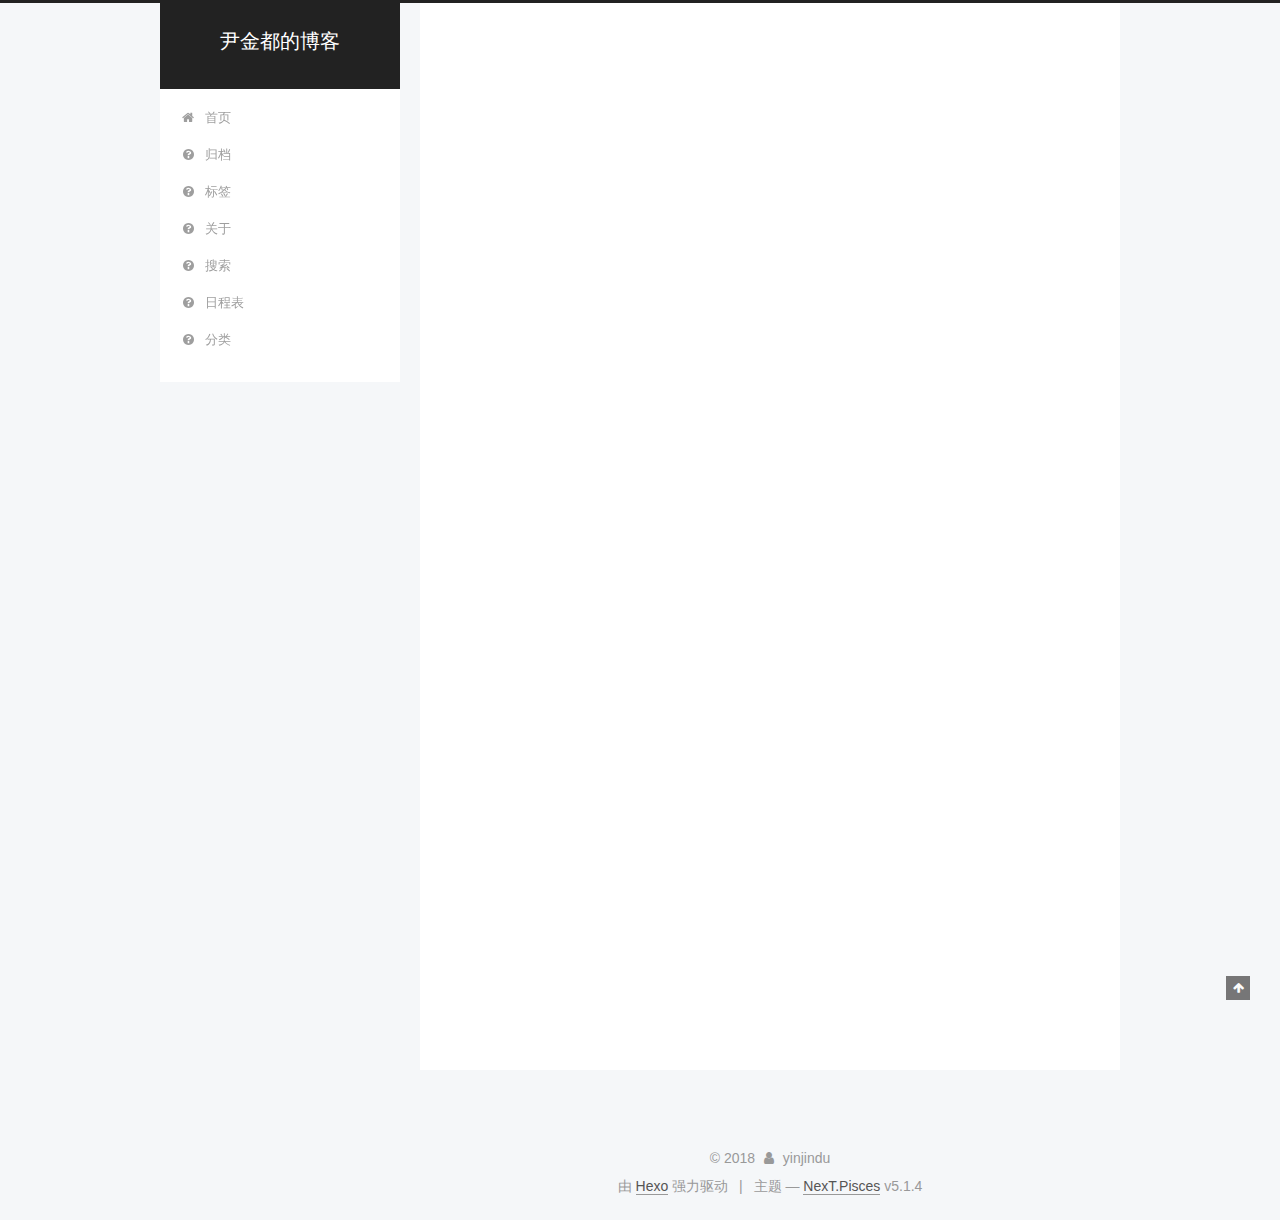
==== commit 61993637: "hexo deploy" ====
--- a/index.html
+++ b/index.html
@@ -178,9 +178,9 @@
       
         
         <li class="menu-item menu-item-home">
-          <a href="/" rel="section">
-            
-              <i class="menu-item-icon fa fa-fw fa-question-circle"></i> <br />
+          <a href="//" rel="section">
+            
+              <i class="menu-item-icon fa fa-fw fa-home"></i> <br />
             
             首页
           </a>
--- a/css/main.css
+++ b/css/main.css
@@ -1823,7 +1823,7 @@
   width: 4px;
   height: 4px;
   border-radius: 50%;
-  background: #2f8aff;
+  background: #fff5ff;
 }
 .links-of-blogroll {
   font-size: 13px;
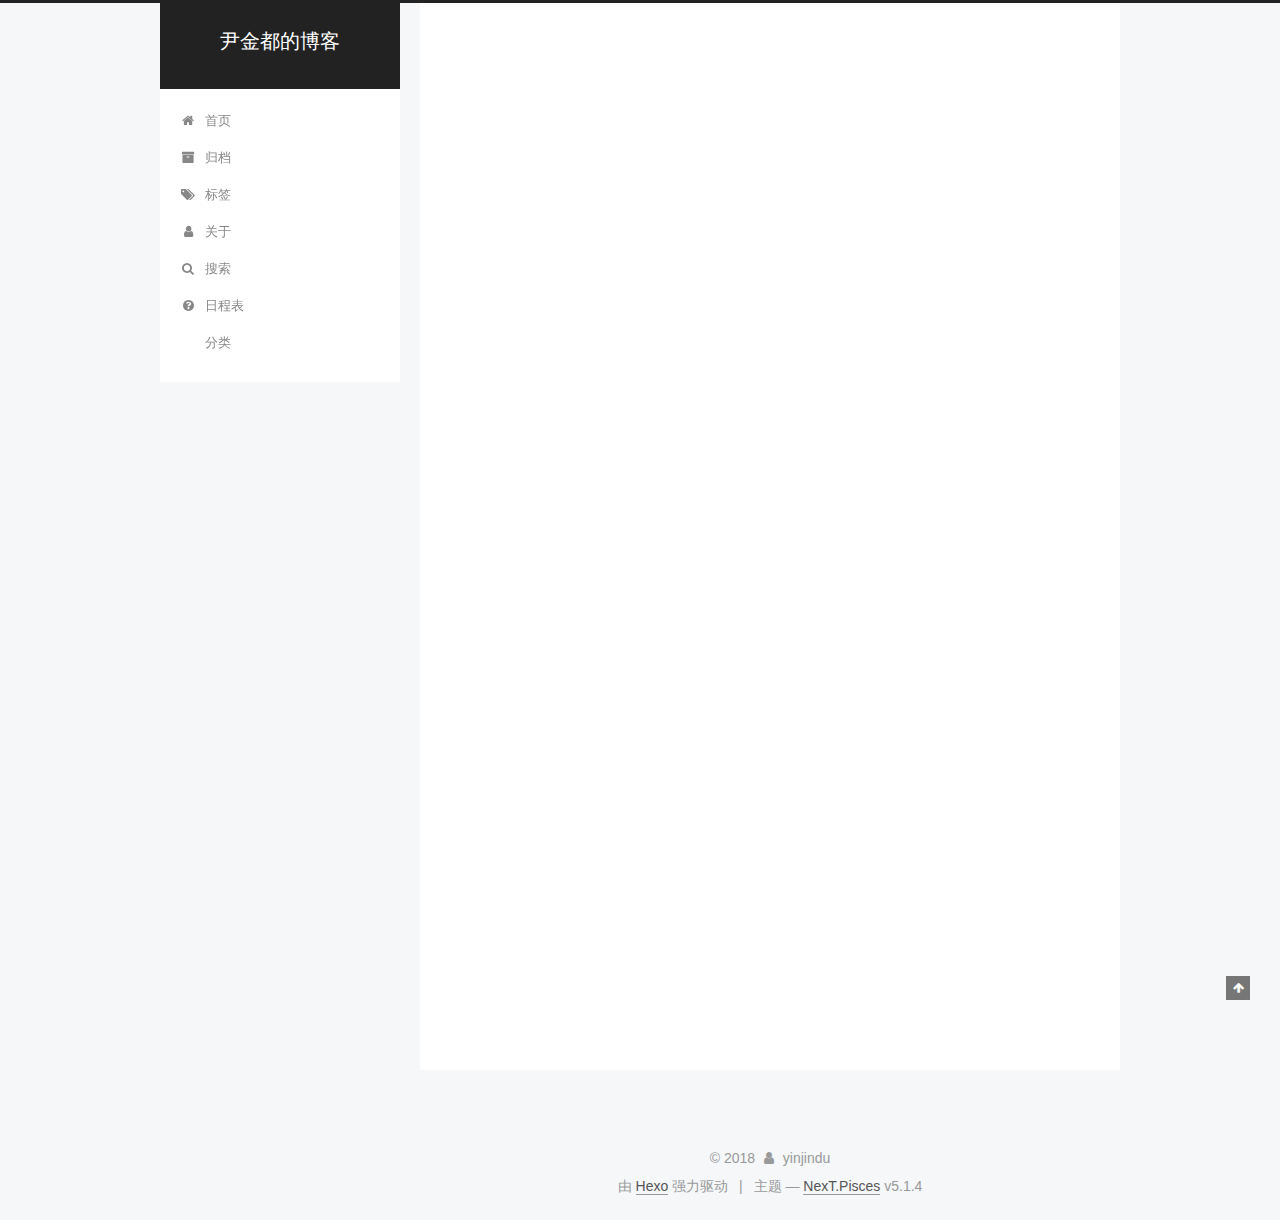
==== commit b774043b: "hexo deploy" ====
--- a/index.html
+++ b/index.html
@@ -190,7 +190,7 @@
         <li class="menu-item menu-item-archives">
           <a href="/archives/" rel="section">
             
-              <i class="menu-item-icon fa fa-fw fa-question-circle"></i> <br />
+              <i class="menu-item-icon fa fa-fw fa-archive"></i> <br />
             
             归档
           </a>
@@ -200,7 +200,7 @@
         <li class="menu-item menu-item-tags">
           <a href="/tags/" rel="section">
             
-              <i class="menu-item-icon fa fa-fw fa-question-circle"></i> <br />
+              <i class="menu-item-icon fa fa-fw fa-tags"></i> <br />
             
             标签
           </a>
@@ -210,7 +210,7 @@
         <li class="menu-item menu-item-about">
           <a href="/about/" rel="section">
             
-              <i class="menu-item-icon fa fa-fw fa-question-circle"></i> <br />
+              <i class="menu-item-icon fa fa-fw fa-user"></i> <br />
             
             关于
           </a>
@@ -220,7 +220,7 @@
         <li class="menu-item menu-item-search">
           <a href="/search/" rel="section">
             
-              <i class="menu-item-icon fa fa-fw fa-question-circle"></i> <br />
+              <i class="menu-item-icon fa fa-fw fa-search"></i> <br />
             
             搜索
           </a>
@@ -240,7 +240,7 @@
         <li class="menu-item menu-item-categories">
           <a href="/categories/" rel="section">
             
-              <i class="menu-item-icon fa fa-fw fa-question-circle"></i> <br />
+              <i class="menu-item-icon fa fa-fw fa-cat"></i> <br />
             
             分类
           </a>
--- a/css/main.css
+++ b/css/main.css
@@ -1823,7 +1823,7 @@
   width: 4px;
   height: 4px;
   border-radius: 50%;
-  background: #fff5ff;
+  background: #3c25ff;
 }
 .links-of-blogroll {
   font-size: 13px;
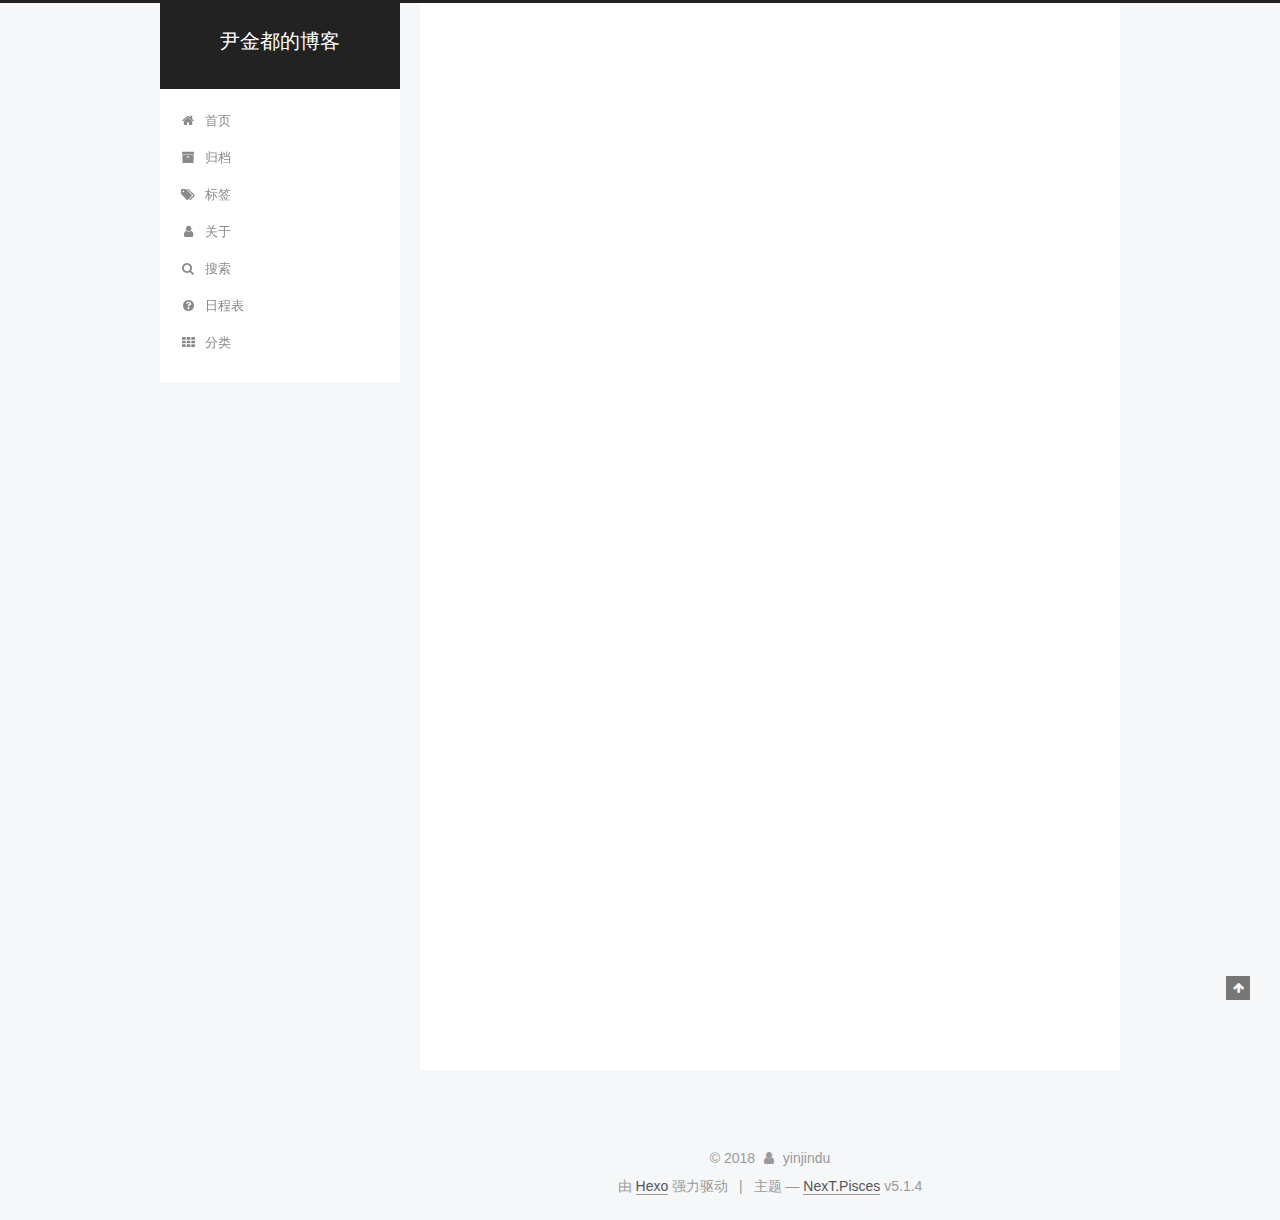
==== commit 53c4ce2b: "hexo deploy" ====
--- a/index.html
+++ b/index.html
@@ -240,7 +240,7 @@
         <li class="menu-item menu-item-categories">
           <a href="/categories/" rel="section">
             
-              <i class="menu-item-icon fa fa-fw fa-cat"></i> <br />
+              <i class="menu-item-icon fa fa-fw fa-th"></i> <br />
             
             分类
           </a>
@@ -455,6 +455,16 @@
           
 
           
+            <div class="links-of-author motion-element">
+                
+                  <span class="links-of-author-item">
+                    <a href="https://github.com/JinduYin" target="_blank" title="GitHub">
+                      
+                        <i class="fa fa-fw fa-github"></i>GitHub</a>
+                  </span>
+                
+            </div>
+          
 
           
           
--- a/css/main.css
+++ b/css/main.css
@@ -1823,7 +1823,7 @@
   width: 4px;
   height: 4px;
   border-radius: 50%;
-  background: #3c25ff;
+  background: #f40f75;
 }
 .links-of-blogroll {
   font-size: 13px;
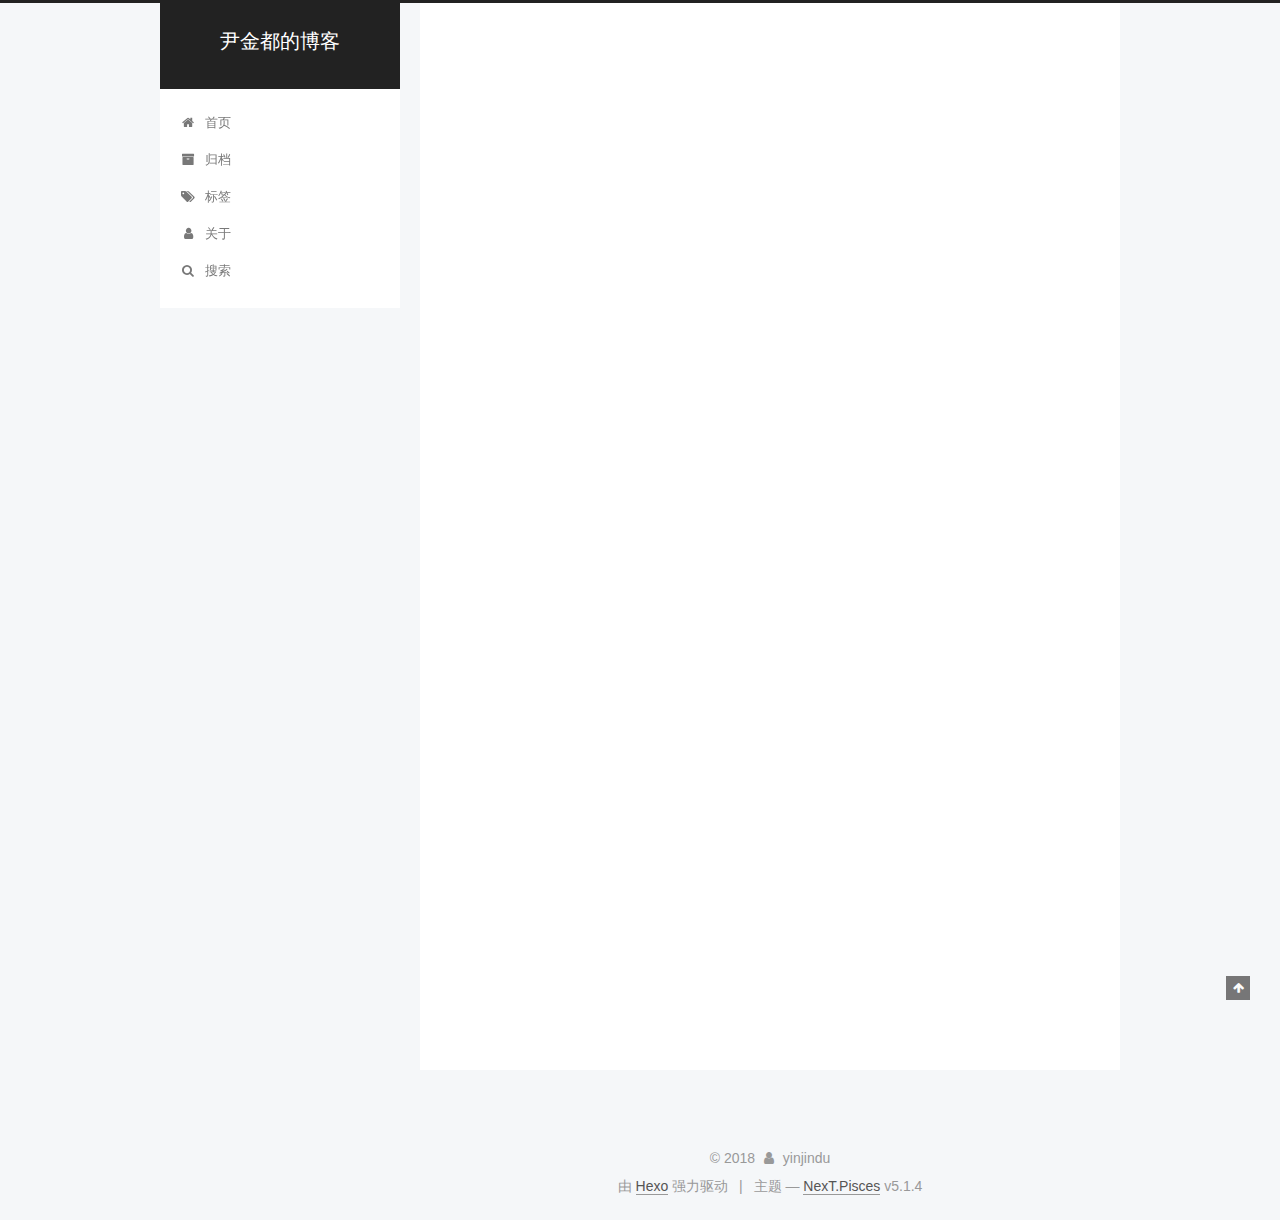
==== commit 96794542: "hexo deploy" ====
--- a/index.html
+++ b/index.html
@@ -226,26 +226,6 @@
           </a>
         </li>
       
-        
-        <li class="menu-item menu-item-schedule">
-          <a href="/schedule/" rel="section">
-            
-              <i class="menu-item-icon fa fa-fw fa-question-circle"></i> <br />
-            
-            日程表
-          </a>
-        </li>
-      
-        
-        <li class="menu-item menu-item-categories">
-          <a href="/categories/" rel="section">
-            
-              <i class="menu-item-icon fa fa-fw fa-th"></i> <br />
-            
-            分类
-          </a>
-        </li>
-      
 
       
     </ul>
@@ -284,7 +264,7 @@
     <span hidden itemprop="author" itemscope itemtype="http://schema.org/Person">
       <meta itemprop="name" content="yinjindu">
       <meta itemprop="description" content="">
-      <meta itemprop="image" content="/images/avatar.gif">
+      <meta itemprop="image" content="/images/avatar.jpeg">
     </span>
 
     <span hidden itemprop="publisher" itemscope itemtype="http://schema.org/Organization">
@@ -429,6 +409,10 @@
         <div class="site-overview">
           <div class="site-author motion-element" itemprop="author" itemscope itemtype="http://schema.org/Person">
             
+              <img class="site-author-image" itemprop="image"
+                src="/images/avatar.jpeg"
+                alt="yinjindu" />
+            
               <p class="site-author-name" itemprop="name">yinjindu</p>
               <p class="site-description motion-element" itemprop="description"></p>
           </div>
--- a/css/main.css
+++ b/css/main.css
@@ -1823,7 +1823,7 @@
   width: 4px;
   height: 4px;
   border-radius: 50%;
-  background: #f40f75;
+  background: #67bfb8;
 }
 .links-of-blogroll {
   font-size: 13px;
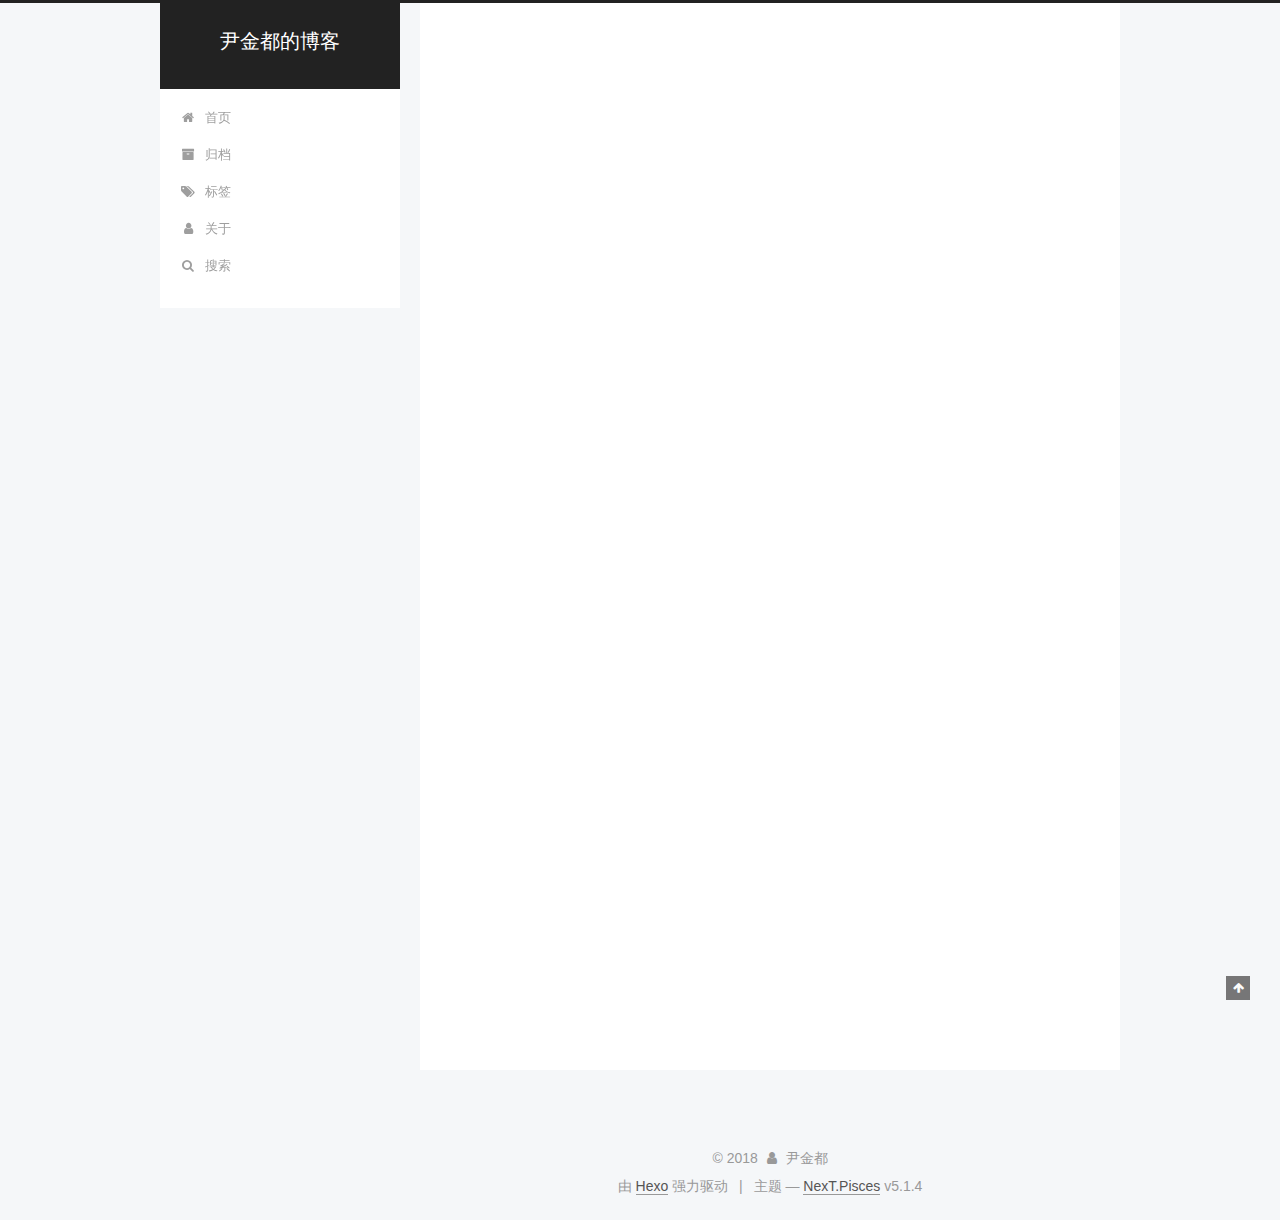
==== commit 2f3811aa: "hexo deploy" ====
--- a/index.html
+++ b/index.html
@@ -79,13 +79,16 @@
 
 
 
+<meta name="description" content="Python Coding 🐶">
 <meta property="og:type" content="website">
 <meta property="og:title" content="尹金都的博客">
 <meta property="og:url" content="http://yoursite.com/index.html">
 <meta property="og:site_name" content="尹金都的博客">
+<meta property="og:description" content="Python Coding 🐶">
 <meta property="og:locale" content="zh-Hans">
 <meta name="twitter:card" content="summary">
 <meta name="twitter:title" content="尹金都的博客">
+<meta name="twitter:description" content="Python Coding 🐶">
 
 
 
@@ -262,7 +265,7 @@
     <link itemprop="mainEntityOfPage" href="http://yoursite.com/2018/08/17/hello-world/">
 
     <span hidden itemprop="author" itemscope itemtype="http://schema.org/Person">
-      <meta itemprop="name" content="yinjindu">
+      <meta itemprop="name" content="尹金都">
       <meta itemprop="description" content="">
       <meta itemprop="image" content="/images/avatar.jpeg">
     </span>
@@ -411,10 +414,10 @@
             
               <img class="site-author-image" itemprop="image"
                 src="/images/avatar.jpeg"
-                alt="yinjindu" />
-            
-              <p class="site-author-name" itemprop="name">yinjindu</p>
-              <p class="site-description motion-element" itemprop="description"></p>
+                alt="尹金都" />
+            
+              <p class="site-author-name" itemprop="name">尹金都</p>
+              <p class="site-description motion-element" itemprop="description">Python Coding 🐶</p>
           </div>
 
           <nav class="site-state motion-element">
@@ -479,7 +482,7 @@
   <span class="with-love">
     <i class="fa fa-user"></i>
   </span>
-  <span class="author" itemprop="copyrightHolder">yinjindu</span>
+  <span class="author" itemprop="copyrightHolder">尹金都</span>
 
   
 </div>
--- a/css/main.css
+++ b/css/main.css
@@ -1823,7 +1823,7 @@
   width: 4px;
   height: 4px;
   border-radius: 50%;
-  background: #67bfb8;
+  background: #beccff;
 }
 .links-of-blogroll {
   font-size: 13px;
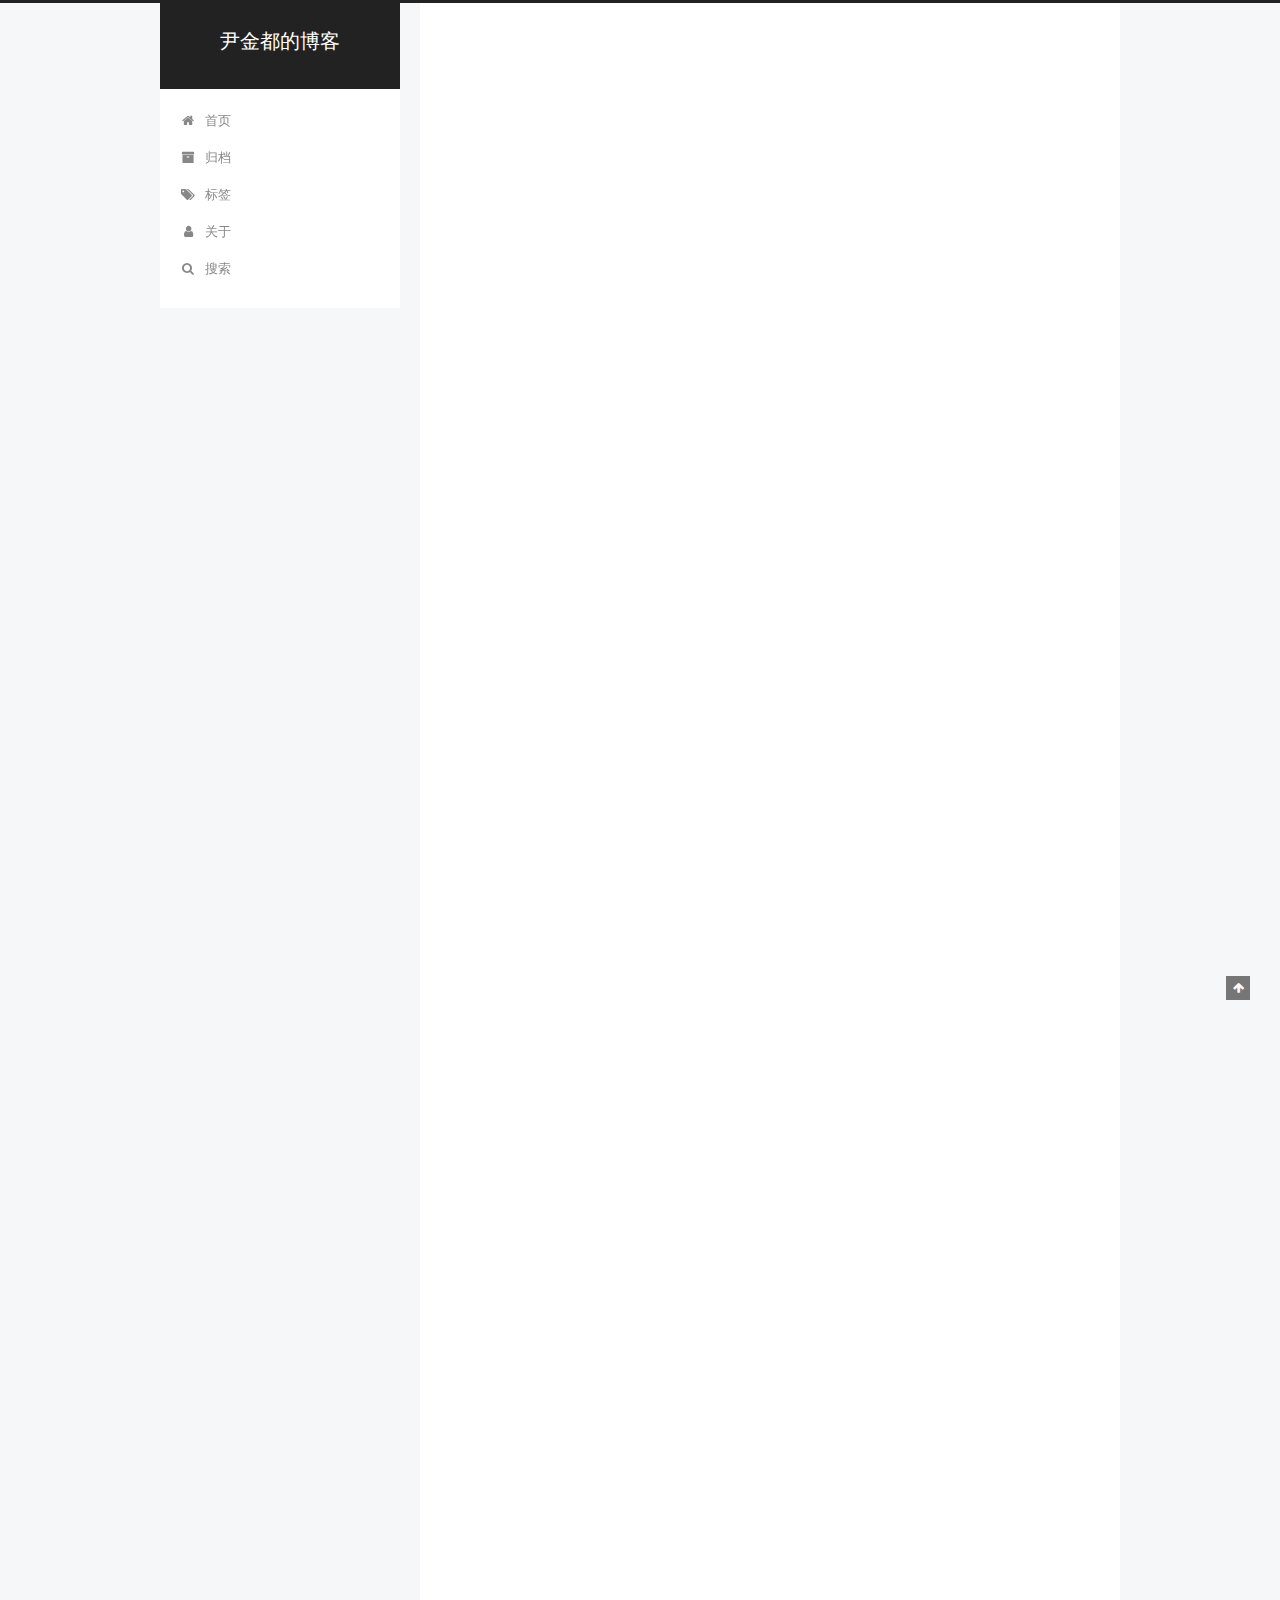
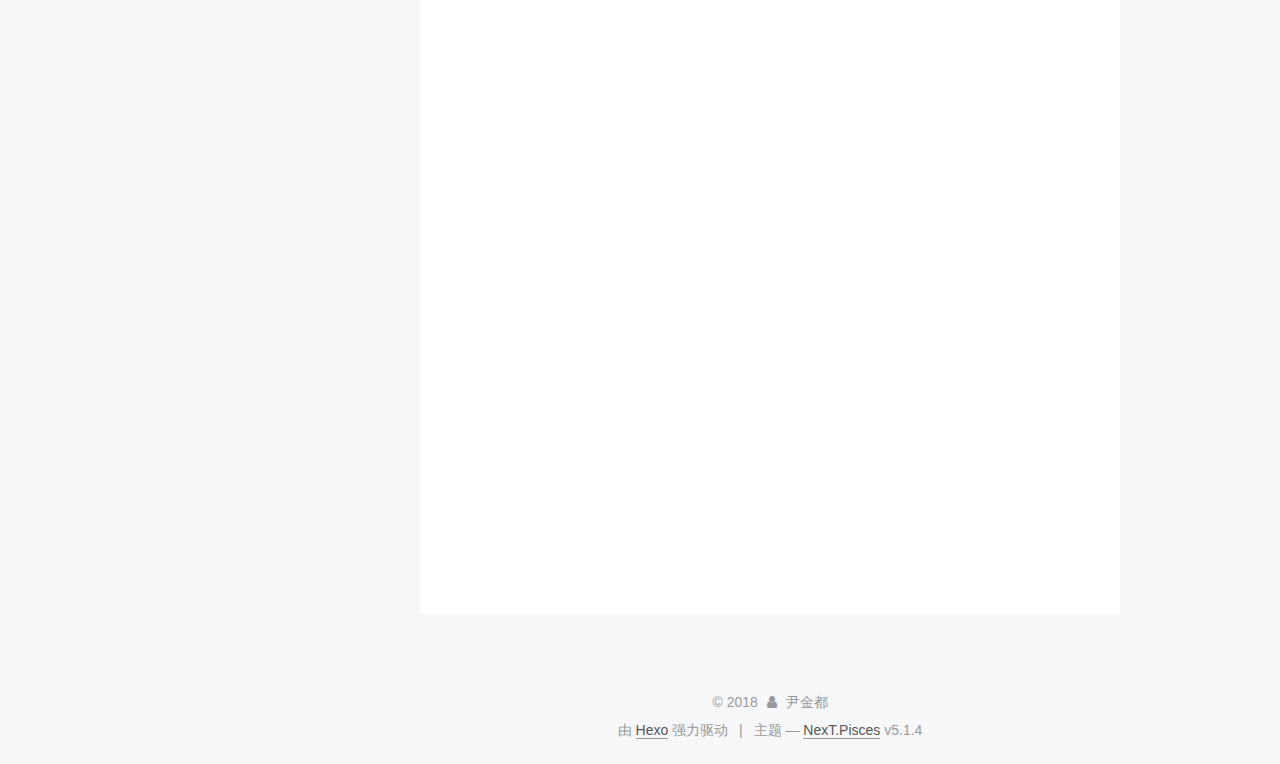
==== commit 74132657: "hexo deploy" ====
--- a/index.html
+++ b/index.html
@@ -131,6 +131,16 @@
 
 
 
+  <script type="text/javascript">
+    var _hmt = _hmt || [];
+    (function() {
+      var hm = document.createElement("script");
+      hm.src = "https://hm.baidu.com/hm.js?bd30edf217b3158f611ff10158afaf3d";
+      var s = document.getElementsByTagName("script")[0];
+      s.parentNode.insertBefore(hm, s);
+    })();
+  </script>
+
 
 
 
@@ -248,6 +258,144 @@
           <div id="content" class="content">
             
   <section id="posts" class="posts-expand">
+    
+      
+
+  
+
+  
+  
+  
+
+  <article class="post post-type-normal" itemscope itemtype="http://schema.org/Article">
+  
+  
+  
+  <div class="post-block">
+    <link itemprop="mainEntityOfPage" href="http://yoursite.com/2018/08/29/2018-08-29/">
+
+    <span hidden itemprop="author" itemscope itemtype="http://schema.org/Person">
+      <meta itemprop="name" content="尹金都">
+      <meta itemprop="description" content="">
+      <meta itemprop="image" content="/images/avatar.jpeg">
+    </span>
+
+    <span hidden itemprop="publisher" itemscope itemtype="http://schema.org/Organization">
+      <meta itemprop="name" content="尹金都的博客">
+    </span>
+
+    
+      <header class="post-header">
+
+        
+        
+          <h1 class="post-title" itemprop="name headline">
+                
+                <a class="post-title-link" href="/2018/08/29/2018-08-29/" itemprop="url">未命名</a></h1>
+        
+
+        <div class="post-meta">
+          <span class="post-time">
+            
+              <span class="post-meta-item-icon">
+                <i class="fa fa-calendar-o"></i>
+              </span>
+              
+                <span class="post-meta-item-text">发表于</span>
+              
+              <time title="创建于" itemprop="dateCreated datePublished" datetime="2018-08-29T15:56:45+08:00">
+                2018-08-29
+              </time>
+            
+
+            
+
+            
+          </span>
+
+          
+
+          
+            
+              <span class="post-comments-count">
+                <span class="post-meta-divider">|</span>
+                <span class="post-meta-item-icon">
+                  <i class="fa fa-comment-o"></i>
+                </span>
+                <a href="/2018/08/29/2018-08-29/#comments" itemprop="discussionUrl">
+                  <span class="post-comments-count disqus-comment-count"
+                        data-disqus-identifier="2018/08/29/2018-08-29/" itemprop="commentCount"></span>
+                </a>
+              </span>
+            
+          
+
+          
+          
+
+          
+
+          
+
+          
+
+        </div>
+      </header>
+    
+
+    
+    
+    
+    <div class="post-body" itemprop="articleBody">
+
+      
+      
+
+      
+        
+          
+            <ol start="7">
+<li>List对象  变长对象的可变对象<br>类似PyListObject: vector&lt;PyObject*&gt;</li>
+</ol>
+<h3 id="数据定义"><a href="#数据定义" class="headerlink" title="数据定义"></a>数据定义</h3><p>[Include/listobject.h]</p>
+<p>创建list时，不是存多少东西申请多大内存，而是一次申请一大块内存。（内存管理策略，提高效率）<br>申请的内存能存下多少个PyObject存放在allocated中</p>
+<p>allocated申请内存块总共能存放的对象数量<br>PyObject_VAR_HEAD中的ob_size是实际存放对象元素的个数（实际使用的数量）</p>
+<figure class="highlight plain"><table><tr><td class="gutter"><pre><span class="line">1</span><br><span class="line">2</span><br><span class="line">3</span><br><span class="line">4</span><br><span class="line">5</span><br><span class="line">6</span><br><span class="line">7</span><br><span class="line">8</span><br><span class="line">9</span><br><span class="line">10</span><br><span class="line">11</span><br><span class="line">12</span><br><span class="line">13</span><br><span class="line">14</span><br><span class="line">15</span><br><span class="line">16</span><br><span class="line">17</span><br><span class="line">18</span><br><span class="line">19</span><br><span class="line">20</span><br><span class="line">21</span><br><span class="line">22</span><br><span class="line">23</span><br></pre></td><td class="code"><pre><span class="line">typedef struct &#123;</span><br><span class="line">    //变长对象</span><br><span class="line">    PyObject_VAR_HEAD</span><br><span class="line">    /* Vector of pointers to list elements.  list[0] is ob_item[0], etc. */</span><br><span class="line">    //ob_item为指向元素列表的指针，实际上，Python中的list[0]就是ob_item[0]</span><br><span class="line">    //PyObject**是指向指针的指针，确保list可以同时管理不同类型的元素对象，而不像C++的向量，</span><br><span class="line">    //只能管理同一类型的元素对象。实际上，它是一个指向PyObject数组类型的指针，这样才能做到list元素的随机访问。</span><br><span class="line">    PyObject **ob_item;</span><br><span class="line"></span><br><span class="line">    /* ob_item contains space for &apos;allocated&apos; elements.  The number</span><br><span class="line">     * currently in use is ob_size.</span><br><span class="line">     * Invariants:</span><br><span class="line">     *     0 &lt;= ob_size &lt;= allocated</span><br><span class="line">     *     len(list) == ob_size</span><br><span class="line">     *     ob_item == NULL implies ob_size == allocated == 0</span><br><span class="line">     * list.sort() temporarily sets allocated to -1 to detect mutations.</span><br><span class="line">     *</span><br><span class="line">     * Items must normally not be NULL, except during construction when</span><br><span class="line">     * the list is not yet visible outside the function that builds it.</span><br><span class="line">     */</span><br><span class="line">    //维护了当前列表中的可容纳的元素的总数</span><br><span class="line">    Py_ssize_t allocated;</span><br><span class="line">&#125; PyListObject;</span><br></pre></td></tr></table></figure>
+<p>数据结构<br><img src="media/15344889582415/15353717326456.jpg" alt=""></p>
+
+          
+        
+      
+    </div>
+    
+    
+    
+
+    
+
+    
+
+    
+
+    <footer class="post-footer">
+      
+
+      
+
+      
+
+      
+      
+        <div class="post-eof"></div>
+      
+    </footer>
+  </div>
+  
+  
+  
+  </article>
+
+
     
       
 
@@ -307,6 +455,17 @@
 
           
             
+              <span class="post-comments-count">
+                <span class="post-meta-divider">|</span>
+                <span class="post-meta-item-icon">
+                  <i class="fa fa-comment-o"></i>
+                </span>
+                <a href="/2018/08/17/hello-world/#comments" itemprop="discussionUrl">
+                  <span class="post-comments-count disqus-comment-count"
+                        data-disqus-identifier="2018/08/17/hello-world/" itemprop="commentCount"></span>
+                </a>
+              </span>
+            
           
 
           
@@ -427,7 +586,7 @@
               
                 <a href="/archives/">
               
-                  <span class="site-state-item-count">1</span>
+                  <span class="site-state-item-count">2</span>
                   <span class="site-state-item-name">日志</span>
                 </a>
               </div>
@@ -617,6 +776,14 @@
 
   
 
+    
+      <script id="dsq-count-scr" src="https://.disqus.com/count.js" async></script>
+    
+
+    
+
+  
+
 
 
 
@@ -642,6 +809,28 @@
 
 
 
+
+  <script src="//cdn1.lncld.net/static/js/3.0.4/av-min.js"></script>
+  <script src="//unpkg.com/valine/dist/Valine.min.js"></script>
+  
+  <script type="text/javascript">
+    var GUEST = ['nick','mail','link'];
+    var guest = 'nick,mail,link';
+    guest = guest.split(',').filter(item=>{
+      return GUEST.indexOf(item)>-1;
+    });
+    new Valine({
+        el: '#comments' ,
+        verify: false,
+        notify: false,
+        appId: 'GBvxRADthHlP4ByRCgWXGr87-gzGzoHsz',
+        appKey: 'EPCc0vGNMyg8EBllcrVjNCKg',
+        placeholder: 'ヾﾉ≧∀≦)o来啊，快活啊!',
+        avatar:'mm',
+        guest_info:guest,
+        pageSize:'10' || 10,
+    });
+  </script>
 
 
 
--- a/css/main.css
+++ b/css/main.css
@@ -1823,7 +1823,7 @@
   width: 4px;
   height: 4px;
   border-radius: 50%;
-  background: #beccff;
+  background: #37ccd6;
 }
 .links-of-blogroll {
   font-size: 13px;
